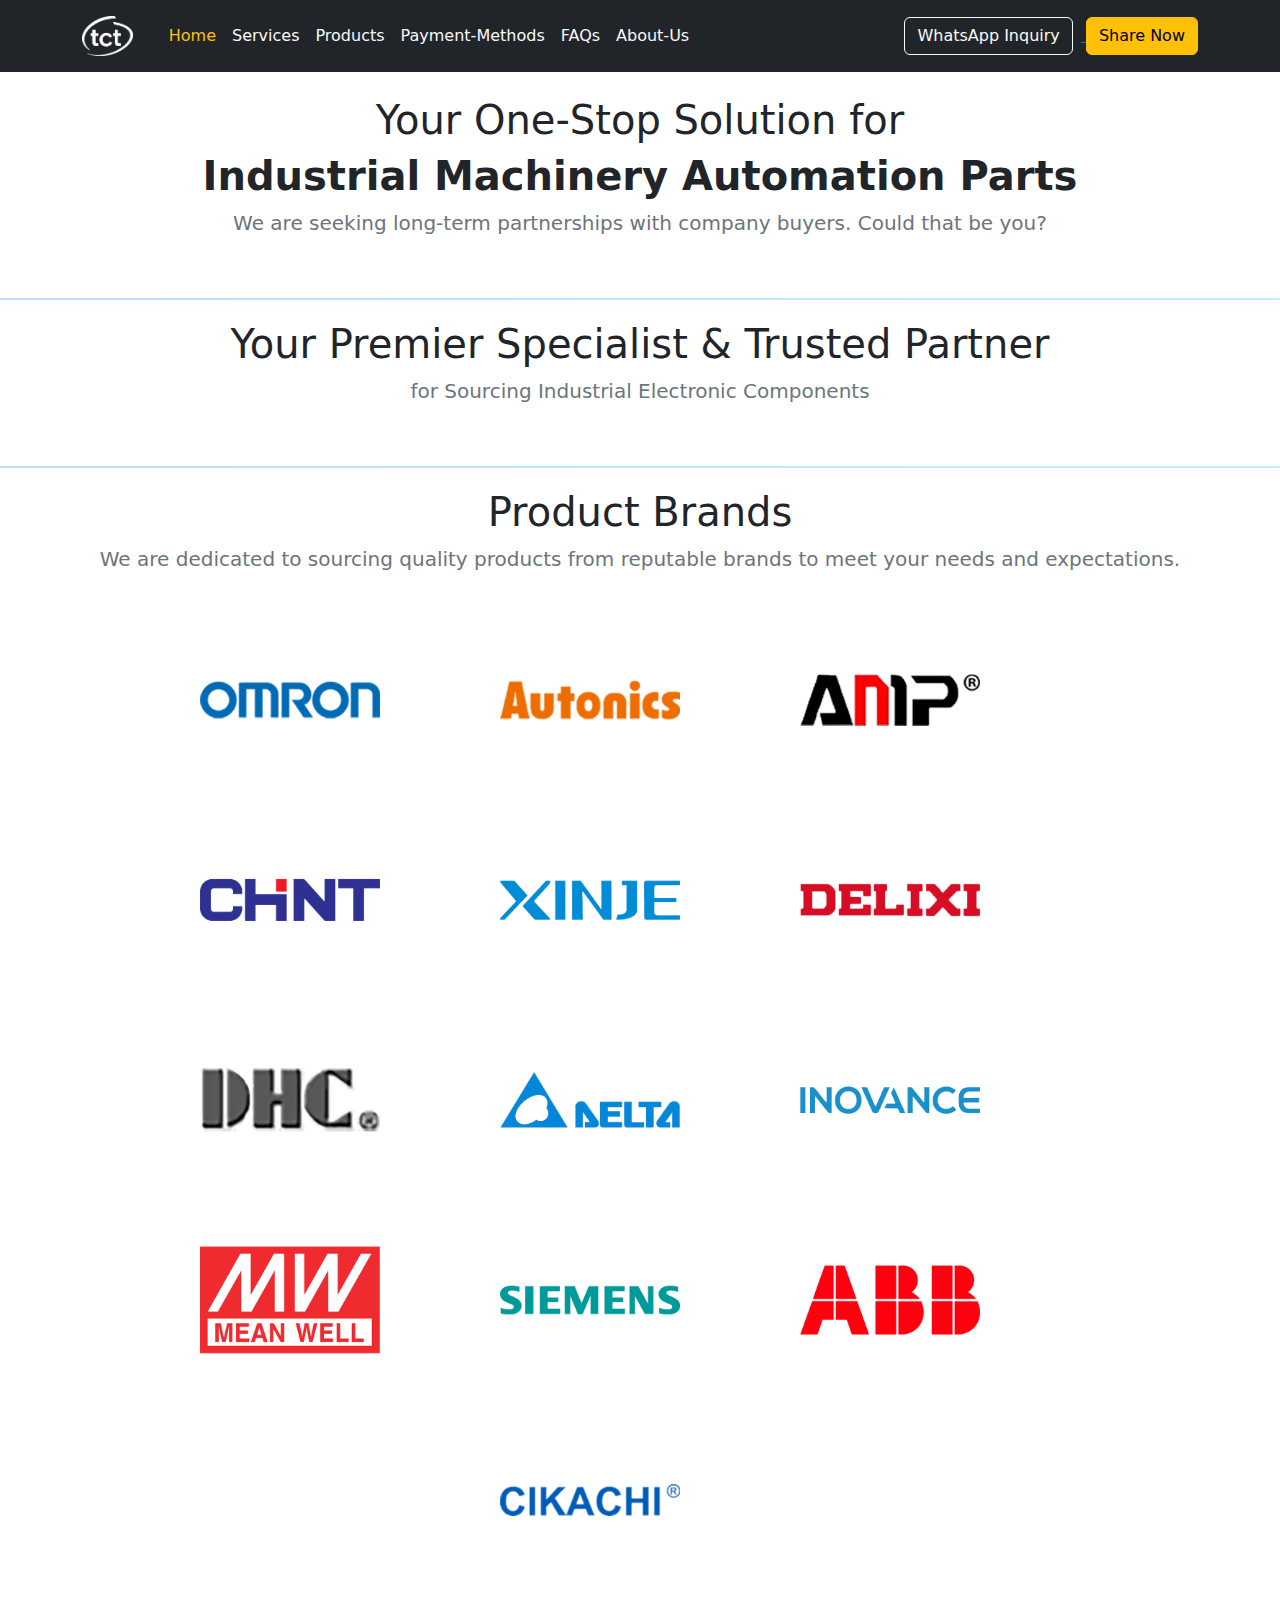
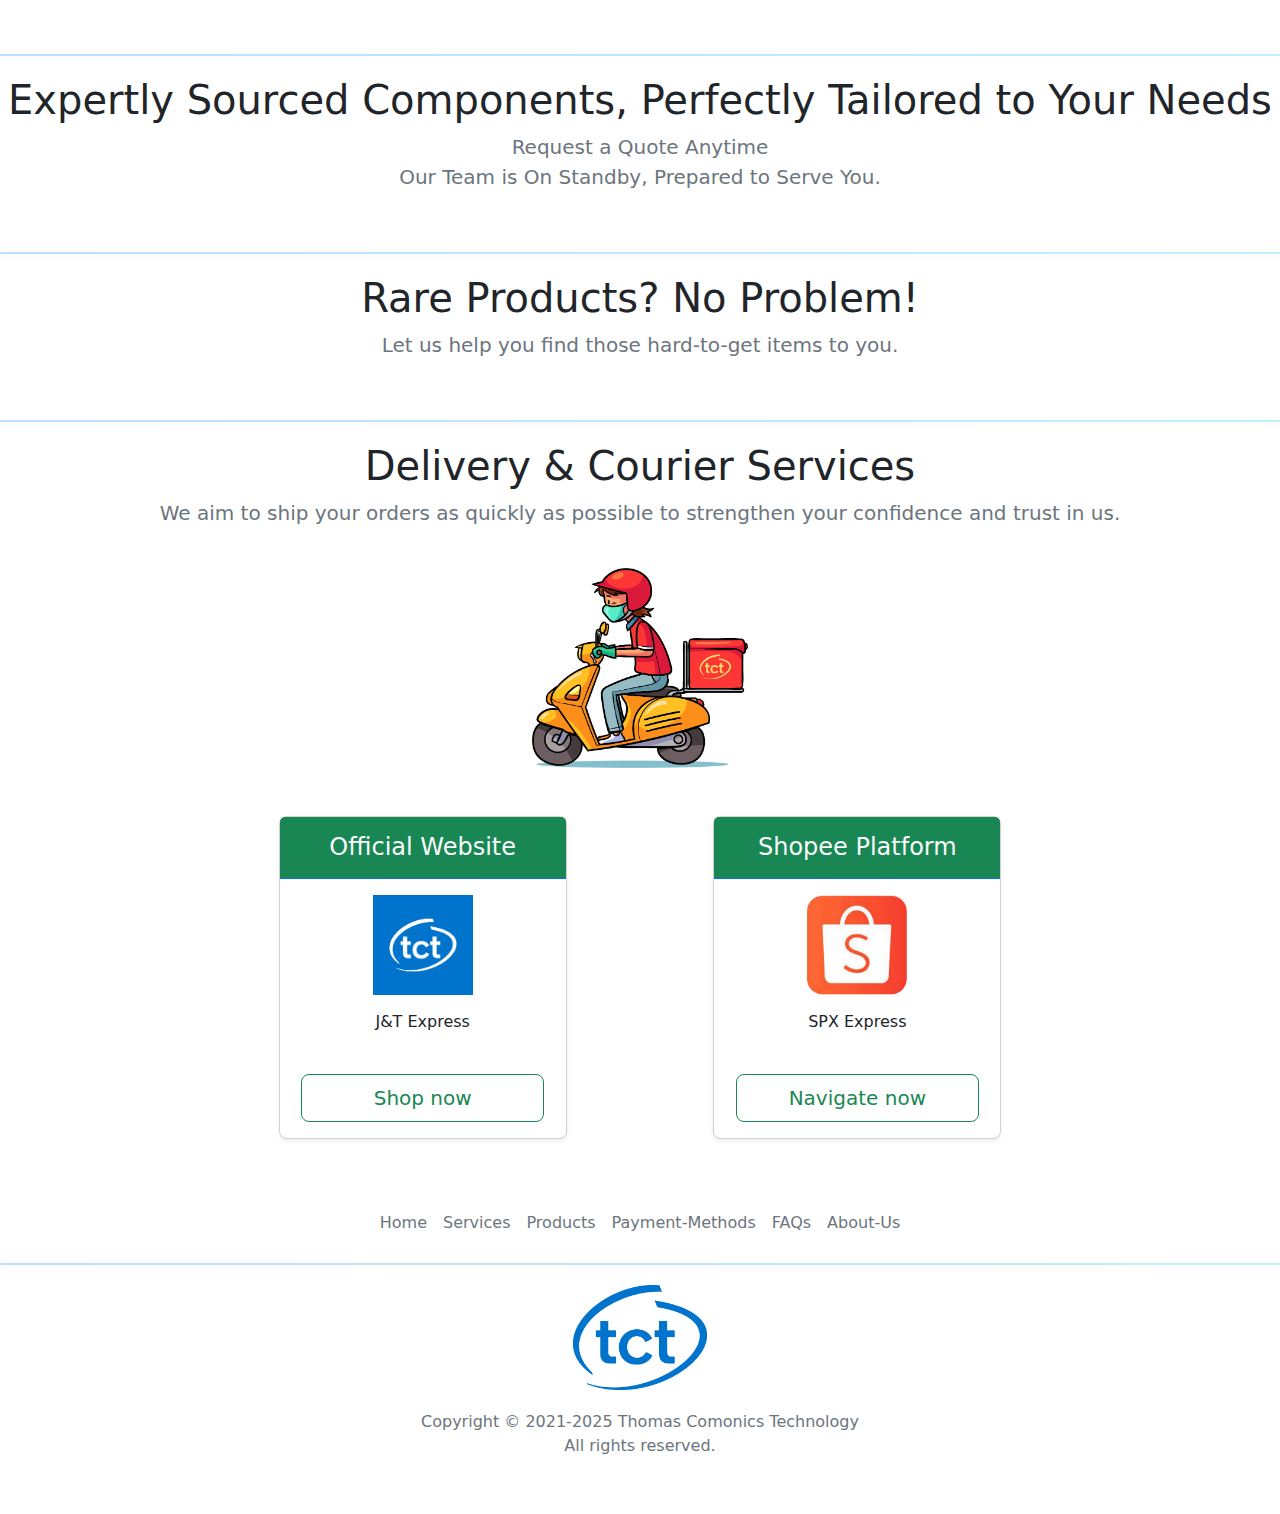
==== index.html @ 4f992594 "o" ====
<!DOCTYPE html>

<html lang="en">
    <head>
        <meta charset="utf-8">
        <meta name="viewport" content="width=device-width, initial-scale=1">
        <meta name="description" content="">
        <meta name="author" content="Thomas">
        <meta name="generator" content="Hugo 0.104.2">
        <title>Home (TCT)</title>
        <link rel="icon" href="images/tct-logo.ico">
        <link rel="canonical" href="https://getbootstrap.com/docs/5.2/examples/headers/">

        <!-- CSS -->
        <link href="bootstrap-5.2.3-examples\bootstrap-5.2.3-examples\assets\dist\css\bootstrap.min.css" rel="stylesheet">
        <link rel="stylesheet" href="style_tct.css">
        <!--  -->
        <link rel="canonical" href="https://getbootstrap.com/docs/5.2/examples/pricing/">
        <link href='https://fonts.googleapis.com/css?family=Bebas Neue' rel='stylesheet'>
    
        <!-- JavaScript -->
        <script src="bootstrap-5.2.3-examples\bootstrap-5.2.3-examples\assets\dist\jsbootstrap.bundle.min.js"></script>
        <script src="script_tct.js"></script>
    </head>

    <!-- NAVIGATION -->
    <header class="p-3 text-bg-dark">
        <div class="container">
            <div class="d-flex flex-wrap align-items-center justify-content-center justify-content-lg-start">
                <img id="yt-logo-header" src="images/tct-logo-white.png" alt="Thomas Cheapsoft Technology" height="40">
      
                <ul class="nav col-12 col-lg-auto me-lg-auto mb-2 justify-content-center mb-md-0">
                    <li><a href="index.html" class="nav-link px-2 text-warning">Home</a></li>
                    <li><a href="services.html" class="nav-link px-2 text-light">Services</a></li>
                    <li><a href="products.html" class="nav-link px-2 text-light">Products</a></li>
                    <li><a href="payment-methods.html" class="nav-link px-2 text-light">Payment-Methods</a></li>
                    <li><a href="faqs.html" class="nav-link px-2 text-light">FAQs</a></li>
                    <li><a href="about-us.html" class="nav-link px-2 text-light">About-Us</a></li>
                </ul>
      
                <div class="text-end">
                    <a href="https://wa.me/message/UVRGLS5ZUFK6H1">
                        <button type="button" class="btn btn-outline-light me-2">WhatsApp Inquiry</button>
                    </a>
                    <button type="button" class="btn btn-warning">Share Now</button>
                </div>
            </div>
        </div>
    </header>

    <br class="highlightNone">

    <body>
        <!-- INTRO -->
        <div>
            <center>
                <h1 class="display-6 fw-normal">
                    Your One-Stop Solution for
                    <h1 style="font-weight: bolder;">Industrial Machinery Automation Parts</h1>
                </h1>
                <p class="fs-5 text-muted">We are seeking long-term partnerships with company buyers. Could that be you?</p>
            </center>
        </div>
        <br class="highlightNone">
        
        <hr>

        <div>
            <center>
                <h1 class="display-6 fw-normal">
                    Your Premier Specialist & Trusted Partner
                </h1>
                <p class="fs-5 text-muted">for Sourcing Industrial Electronic Components</p>
            </center>
        </div>
        <br class="highlightNone">

        <hr>

        <!-- BRAND -->
        <div>
            <center>
                <h1 class="display-6 fw-normal">Product Brands</h1>

                <p class="fs-5 text-muted">We are dedicated to sourcing quality products from reputable brands to meet your needs and expectations.</p>
            </center>

            <div class="productBrandsLogo">
                <div>
                    <img src="images/omron-logo.png" alt="Omron" title="Omron">
                </div>
                <div>
                    <img src="images/autonics-logo.png" alt="Autonics" title="Autonics">
                </div>
                <div>
                    <img src="images/amp-logo.png" alt="Amp" title="Amp">
                </div>
                <div>
                    <img src="images/chint-logo.png" alt="Chint" title="Chint">
                </div>                 


                <div>
                    <img src="images/xinje-logo.png" alt="Xinje" title="Xinje">
                </div>
                <div>
                    <img src="images/delixi-logo.png" alt="Delixi" title="Delixi">
                </div>
                <div>
                    <img src="images/dhc-logo.png" alt="Dhc" title="Dhc">
                </div>
                <div>
                    <img src="images/delta-logo.png" alt="Delta" title="Delta">
                </div>
                <div>
                    <img src="images/inovance-logo.png" alt="Inovance" title="Inovance">
                </div>       
                <div>
                    <img src="images/meanwell-logo.png" alt="Mean Well" title="Mean Well">
                </div>    
                <div>
                    <img src="images/siemens-logo.png" alt="Siemens" title="Siemens">
                </div>
                <div>
                    <img src="images/abb-logo.png" alt="Abb" title="Abb">
                </div>                   
                <div>
                    <img src="images/cikachi-logo.png" alt="Cikachi" title="Cikachi">
                </div>

            </div>
        </div>
        <br class="highlightNone">

        <hr>

        <div>
            <center>
                <h1 class="display-6 fw-normal">
                    Expertly Sourced Components, Perfectly Tailored to Your Needs
                </h1>
                <p class="fs-5 text-muted">Request a Quote Anytime
                    <br> Our Team is On Standby, Prepared to Serve You.</p>
            </center>
        </div>
        <br class="highlightNone">
        
        <hr>

        <div>
            <center>
                <h1 class="display-6 fw-normal">
                    Rare Products? No Problem!
                </h1>
                <p class="fs-5 text-muted">Let us help you find those hard-to-get items to you.</p>
            </center>
        </div>
        <br class="highlightNone">

        <hr>

        <!-- DELIVERY & COURIER SERVICES -->
        <div class="pageTitle_description_div">
            <center>
                <h1 class="display-6 fw-normal">Delivery & Courier Services</h1>

                <p class="fs-5 text-muted">We aim to ship your orders as quickly as possible to strengthen your confidence and trust in us.</p>
            </center>    
        </div>

        <br class="highlightNone">
        
        <center>
            <img src="images/tct-delivery-man.png" alt="TCT Delivery & Courier Services" height="200px">
        </center>
    
        <br class="highlightNone">
        <br class="highlightNone">

        <div class="home_courier_service_div row row-cols-1 row-cols-md-3 mb-3 text-center justify-content-center">

            <!-- OFFICIAL WEBSITE -->
            <div class="col mb-4 d-flex justify-content-center">
                <div class="card rounded-3 shadow-sm" style="width: 18rem;">
                    <div class="card-header py-3 text-bg-success border-primary">
                        <h4 class="my-0 fw-normal text-light">Official Website</h4>
                    </div>
                    <div class="card-body text-center">
                        <img src="images/tct-logo-bg.png" alt="Windows 11" height="100px">
                        <br class="highlightNone">
                        <p style="padding-top: 15px;">J&T Express</p>
                        <br class="highlightNone">
                        <a href="products.html" type="button" class="w-100 btn btn-lg btn-outline-success">Shop now</a>
                    </div>
                </div>
            </div>
        
            <!-- SHOPEE PLATFORM -->
            <div class="col mb-4 d-flex justify-content-center">
                <div class="card rounded-3 shadow-sm" style="width: 18rem;">
                    <div class="card-header py-3 text-bg-success border-primary">
                        <h4 class="my-0 fw-normal text-light">Shopee Platform</h4>
                    </div>
                    <div class="card-body text-center">
                        <img src="images/shopee-logo.png" alt="Windows 11" height="100px">
                        <br class="highlightNone">
                        <p style="padding-top: 15px;">SPX Express</p>
                        <br class="highlightNone">
                        <a href="https://shopee.com.my/tct_penang" type="button" class="w-100 btn btn-lg btn-outline-success" target="_blank">Navigate now</a>
                    </div>
                </div>
            </div>
        </div>
    </body>

    <footer class="py-3 my-4">
        <!-- NAVIGATION -->
        <ul class="nav justify-content-center mb-3">
            <li class="nav-item"><a href="index.html" class="nav-link px-2 text-muted">Home</a></li>
            <li class="nav-item"><a href="services.html" class="nav-link px-2 text-muted">Services</a></li>
            <li class="nav-item"><a href="products.html" class="nav-link px-2 text-muted">Products</a></li>
            <li class="nav-item"><a href="payment-methods.html" class="nav-link px-2 text-muted">Payment-Methods</a></li>
            <li class="nav-item"><a href="faqs.html" class="nav-link px-2 text-muted">FAQs</a></li>
            <li class="nav-item"><a href="about-us.html" class="nav-link px-2 text-muted">About-Us</a></li>
        </ul>
        <hr>
        <center>
            <img id="yt-logo-footer" src="images/tct-logo.png" alt="Yottasoft Technology" height="125">
        </center>
        <!-- @ 2022 Company Inc. -->
        <p class="text-center text-muted">
            Copyright &copy; 2021-2025 Thomas Comonics Technology
            <br class="highlightNone"> All rights reserved.
        </p>
    </footer>
</html>
---- style_tct.css ----
/* -------------------------------------------------- */
/* General */
.highlightNone {
    user-select: none;
}

hr {
    border: none;
    height: 2px;
    background: linear-gradient(to right, #007BFF, #00C6FF);
    border-radius: 5px;
    box-shadow: 0px 2px 5px rgba(0, 0, 0, 0.1);
    margin: 20px 0;
}

.businessInformation {
    border: 2px solid #dcdcdc;
    border-radius: 15px;
    padding: 20px;
    max-width: 680px;
    transition: all 0.3s ease;
    box-shadow: 2px 2px 8px rgba(0, 0, 0, 0.1);
}

.eCommercePlatform {
    border: 2px solid #dcdcdc;
    border-radius: 15px;
    padding: 20px;
    max-width: 680px;
    transition: all 0.3s ease;
    box-shadow: 2px 2px 8px rgba(0, 0, 0, 0.1);
    cursor: pointer;
}
.eCommercePlatform:hover {
    border-color: #007BFF;
    box-shadow: 4px 4px 12px rgba(0, 123, 255, 0.2);
    transform: translateY(-5px);
}

.eCommercePlatform img {
    transition: transform 0.3s ease;
}
.eCommercePlatform:hover img {
    transform: scale(1.05);
}

.productBrandsLogo {
    display: flex;
    justify-content: center;
    align-items: center;
    gap: 20px;
    flex-wrap: wrap;
    padding: 20px;
    margin-left: 5%;
    margin-right: 5%;
}
.productBrandsLogo img {
    width: 180px;
    height: auto;
}
.productBrandsLogo > div {
    padding-right: 100px;
}

#yt-logo-header {
    padding-right: 28px;
}

/* Body */

.home_courier_service_div
{
    /* margin-left: 35%; */
    /* margin: 25% 0; */
    /* margin: 2% 0 8% 25%; */
}

.services_package_div, .payment_pricing_div
{
    margin: 30px 8% 40px 8%;
}

#honeycomb_div
{
    padding-bottom: 2%;
}


/* Services */

.card-body
{
    margin-right: 2%;
    margin-left: 2%;
}

.subtitle_h5, .list_indent_td
{
    text-align: left;
}

.software_table_column1, .software_table_column2,
.casio_table_column1, .casio_table_column2, .casio_table_column3,
.logitech_table_column1, .logitech_table_column2, .logitech_table_column3,
.logitech2_table_column1, .logitech2_table_column2, .logitech2_table_column3,
.logitech3_table_column1, .logitech3_table_column2, .logitech3_table_column3
{
    padding: 0px 20px;
    border: 1px solid;
}

.software_table_column1, .casio_table_column1, .logitech_table_column1, .logitech2_table_column1, .logitech3_table_column1
{
    background-color: #0073CC;
    color: #E1F1FF;
    padding: 10px 5px;
}

/* .casio_table_column2, .logitech_table_column2
{
    background-color: #72FAC9;
    color: #2F4858;
    padding: 10px 10px;
} */

/* .casio_table_column3, .logitech_table_column3
{
    background-color: #ffffff;
    color: #000000;
    padding: 10px 10px;
} */

.table_subject
{
    background-color: #72FAC9;
    color: #2F4858;
}

/* SOFTWARE */

.software_table_column1
{
    max-width: 150px;
}

.software_table_column2
{
    max-width: 200px;
}

/* CASIO */

.casio_table_column1
{
    max-width: 81px;
}

.casio_table_column2, .casio_table_column3
{
    max-width: 116px;
}

/* LOGITECH */

.logitech_table_column1
{
    max-width: 170px;
}

.logitech2_table_column1
{
    max-width: 74px;
}

.logitech3_table_column1
{
    max-width: 90px;
}

.logitech1_table_column2
{
    max-width: 142px;
}

.logitech2_table_column2
{
    max-width: 142px;
}

.logitech3_table_column2
{
    max-width: 200px;
}

/* REMOTE CONTROL BATTERY REPLACEMENT SERVICES */
#remote_control_specification
{
    text-align: center;   
}

/* .table_column3
{
    width: 20px;
} */

table_column2:nth-child(even)
{
    background-color: #395975;
}

.calculator_battery_brand:hover
{
    background-color: coral;
}

.calculator_battery_model:hover
{
    background-color: coral;
}



/* .border_table, .border_table_th, .border_table_td
{

} */

/* FAQs - Frequently Asked Questions */

@import url('https://fonts.googleapis.com/css?family=Hind:300,400&display=swap');

/* $bg: #fff;
$text: #7288a2;
$gray: #4d5974;
$lightgray: #e5e5e5;
$blue: #03b5d2; */

.faqs_container
{
    margin: 0 auto;
    padding: 4rem;
    width: 48rem;

    /* body */
    /* margin: 0; */
    /* padding: 0; */
    font-family: 'Hind', sans-serif;
    background: $bg;
    color: $gray;
    display: flex;
    min-height: 100vh;

    /* * */
    box-sizing: border-box;
    &::before, &::after
    {
        box-sizing: border-box;
    }    
}

.faqs_accordion
{
    .faqs_accordion-item
    {
        border-bottom: 1px solid $lightgray;
        faqs_button[aria-expanded='true']
        {
            border-bottom: 1px solid $blue;
        }
    }
    faqs_button
    {
        position: relative;
        display: block;
        text-align: left;
        width: 100%;
        padding: 1em 0;
        color: $text;
        font-size: 1.15rem;
        font-weight: 400;
        border: none;
        background: none;
        outline: none;
        &:hover, &:focus
        {
            cursor: pointer;
            color: $blue;
            &::after
            {
                cursor: pointer;
                color: $blue;
                border: 1px solid $blue;
            }
        }
        .faqs_accordion-title
        {
            padding: 1em 1.5em 1em 0;
        }
        .faqs_icon
        {
            display: inline-block;
            position: absolute;
            top: 18px;
            right: 0;
            width: 22px;
            height: 22px;
            border: 1px solid;
            border-radius: 22px;
            &::before
            {
                display: block;
                position: absolute;
                content: '';
                top: 9px;
                left: 5px;
                width: 10px;
                height: 2px;
                background: currentColor;
            } 
            &::after
            {
                display: block;
                position: absolute;
                content: '';
                top: 5px;
                left: 9px;
                width: 2px;
                height: 10px;
                background: currentColor;
            }
        }   
    }
    faqs_button[aria-expanded='true']
    {
        color: $blue;
        .faqs_icon
        {
            &::after
            {
            width: 0;
            }
        }
        + .faqs_accordion-content
        {
            opacity: 1;
            max-height: 9em;
            transition: all 200ms linear;
            will-change: opacity, max-height;
        }
    }    
    .faqs_accordion-content
    {
        opacity: 0;
        max-height: 0;
        overflow: hidden;
        transition: opacity 200ms linear, max-height 200ms linear;
        will-change: opacity, max-height;
        
        .faqs_p
        {
            font-size: 1rem;
            font-weight: 300;
            margin: 2em 0;
        }
    }
}


/* -------------------------------------------------- */


/* About Us */

#tct_slogan
{
    color: #0071c5;
    font-family: Arial, Helvetica, sans-serif;
}



#tct-full-logo
{
    /* margin: 240; */
    width: 350px;
    padding-top: 5px;
}

#tct-full-logo-div
{
    /* margin: 240; */
    position: relative;
    /* top: 50%;
    left: 50%; */
    /* -ms-transform: translate(-50%,-50%);
    /* transform: translate(-50%,-50%) */
}

#shopee-grid-container
{
    background-color: #ee4e2e;
    border: 3px solid #E6F4F1;
    /* border-collapse: collapse; */
    float: left;
    width: 50%;
    height: 160px;
    display: inline-grid;
    grid-template-columns: auto;
    /* background: #ebf0f6; */
    padding: 20px;
}


#shopee-left-region
{
    float: left;
    width: 140px;
    height: 240px;
    background: #f9f871;
    padding: 20px;
}

#shopee-right-region
{
    float: left;
    width: 360px;
    height: 140px;
    padding: 20px;
}

#shopee-left-table
{
    float: left;
    width: 200px;
    height: 165px;
    background: #C4D2BD;
    padding: 20px;
}

#shopee-right-table
{
    float: left;
    width: 300px;
    height: 165px;
    background: #F7F5DD;
    padding: 20px;
}

#lazada-grid-container
{
    background-color: #0d1274;
    border: 3px solid #E6F4F1;
    /* float: left;
    width: 50%;
    height: 160px;
    background: #fff;
    padding: 20px; */
}

#lazada-left-region
{
    float: left;
    width: 140px;
    height: 240px;
    background: #f9f871;
    padding: 20px;
    }

#lazada-right-region
{
    float: left;
    width: 360px;
    height: 140px;
    padding: 20px;
}

#lazada-left-table
{
    float: left;
    width: 200px;
    height: 165px;
    background: #C4D2BD;
    padding: 20px;
}

#lazada-right-table
{
    float: left;
    width: 300px;
    height: 165px;
    background: #F7F5DD;
    padding: 20px;
}

/* background: #ffd24c; DARK YELLOW */

h2, h3, h4
{
    /* color: #ffffff; */
}

.shopee-left-table-h4
{
    color: #2F4858;
}

.shopee-right-table-h4
{
    color: #2F4858;
    text-decoration: none;
}

.lazada-left-table-h4
{
    color: #2F4858;
}

.lazada-right-table-h4
{
    color: #2F4858;
    text-decoration: none;
}

/* Neon Button */

#shopee-neon-button-wrapper
{
    margin: 0;
    padding-top: 160px;
    /* padding-left: 20px; */
    display: fixed;
    /* display: flex; */
    justify-content: center;
    align-items: center;
    height: 100px;
    background: #ee4e2e;
}

#lazada-neon-button-wrapper
{
    margin: 0;
    padding-top: 160px;
    display: fixed;
    justify-content: center;
    align-items: center;
    height: 100px;
    background: #0d1274;
}

:root
{
  --clr-neon1: hsl(276,100%,96%);
  /* --clr-neon: hsl(60 92% 71%); */
  /* --clr-neon: hsl(317 100% 54%); */
  --clr-bg1: hsl(323 21% 16%);
}

    .shopee-neon-button
    {
      font-size: 18px;
      font-weight: bold;
      height: 55px;
      width: 150px;
      display: flex;
      justify-content: center;
      align-items: center;
      cursor: pointer;
      font-family: 'League Spartan';
      text-decoration: none;
      color: var(--clr-neon1);
      border: var(--clr-neon1) 3px solid;
      background-color: transparent;
      border-radius: 13px;
      /* text-shadow: 0 0 0.125em hsl(0 0% 100% / 0.3), 0 0 0.45em currentColor; */
      box-shadow: inset 0 0 0.5em 0 var(--clr-neon1), 0 0 0.5em 0 var(--clr-neon1);
      transition: all 0.5s;
    }
     
    .shopee-neon-button:hover
    {
        background-color: var(--clr-neon1);
        color: #3B2A1F;
        /* color: fff; */
        font-weight: bolder;
    }

:root
{
  --clr-neon2: hsl(276,100%,96%);
  /* --clr-neon: hsl(317 100% 54%); */
  --clr-bg2: hsl(323 21% 16%);
}

    .lazada-neon-button
    {
      font-size: 18px;
      font-weight: bold;
      height: 55px;
      width: 150px;
      display: flex;
      justify-content: center;
      align-items: center;
      cursor: pointer;
      font-family: 'League Spartan';
      text-decoration: none;
      color: var(--clr-neon2);
      border: var(--clr-neon2) 3px solid;
      background-color: transparent;
      border-radius: 13px;
      /* text-shadow: 0 0 0.125em hsl(0 0% 100% / 0.3), 0 0 0.45em currentColor; */
      box-shadow: inset 0 0 0.5em 0 var(--clr-neon2), 0 0 0.5em 0 var(--clr-neon2);
      transition: all 0.5s;
    }
     
    .lazada-neon-button:hover
    {
        background-color: var(--clr-neon2);
        color: #3B2A1F;
        /* color: fff; */
        font-weight: bolder;
    }    


/* -------------------------------------------------- */


/* Footers */

#yt-logo-footer
{
    padding-bottom: 20px;
}


/* -------------------------------------------------- */
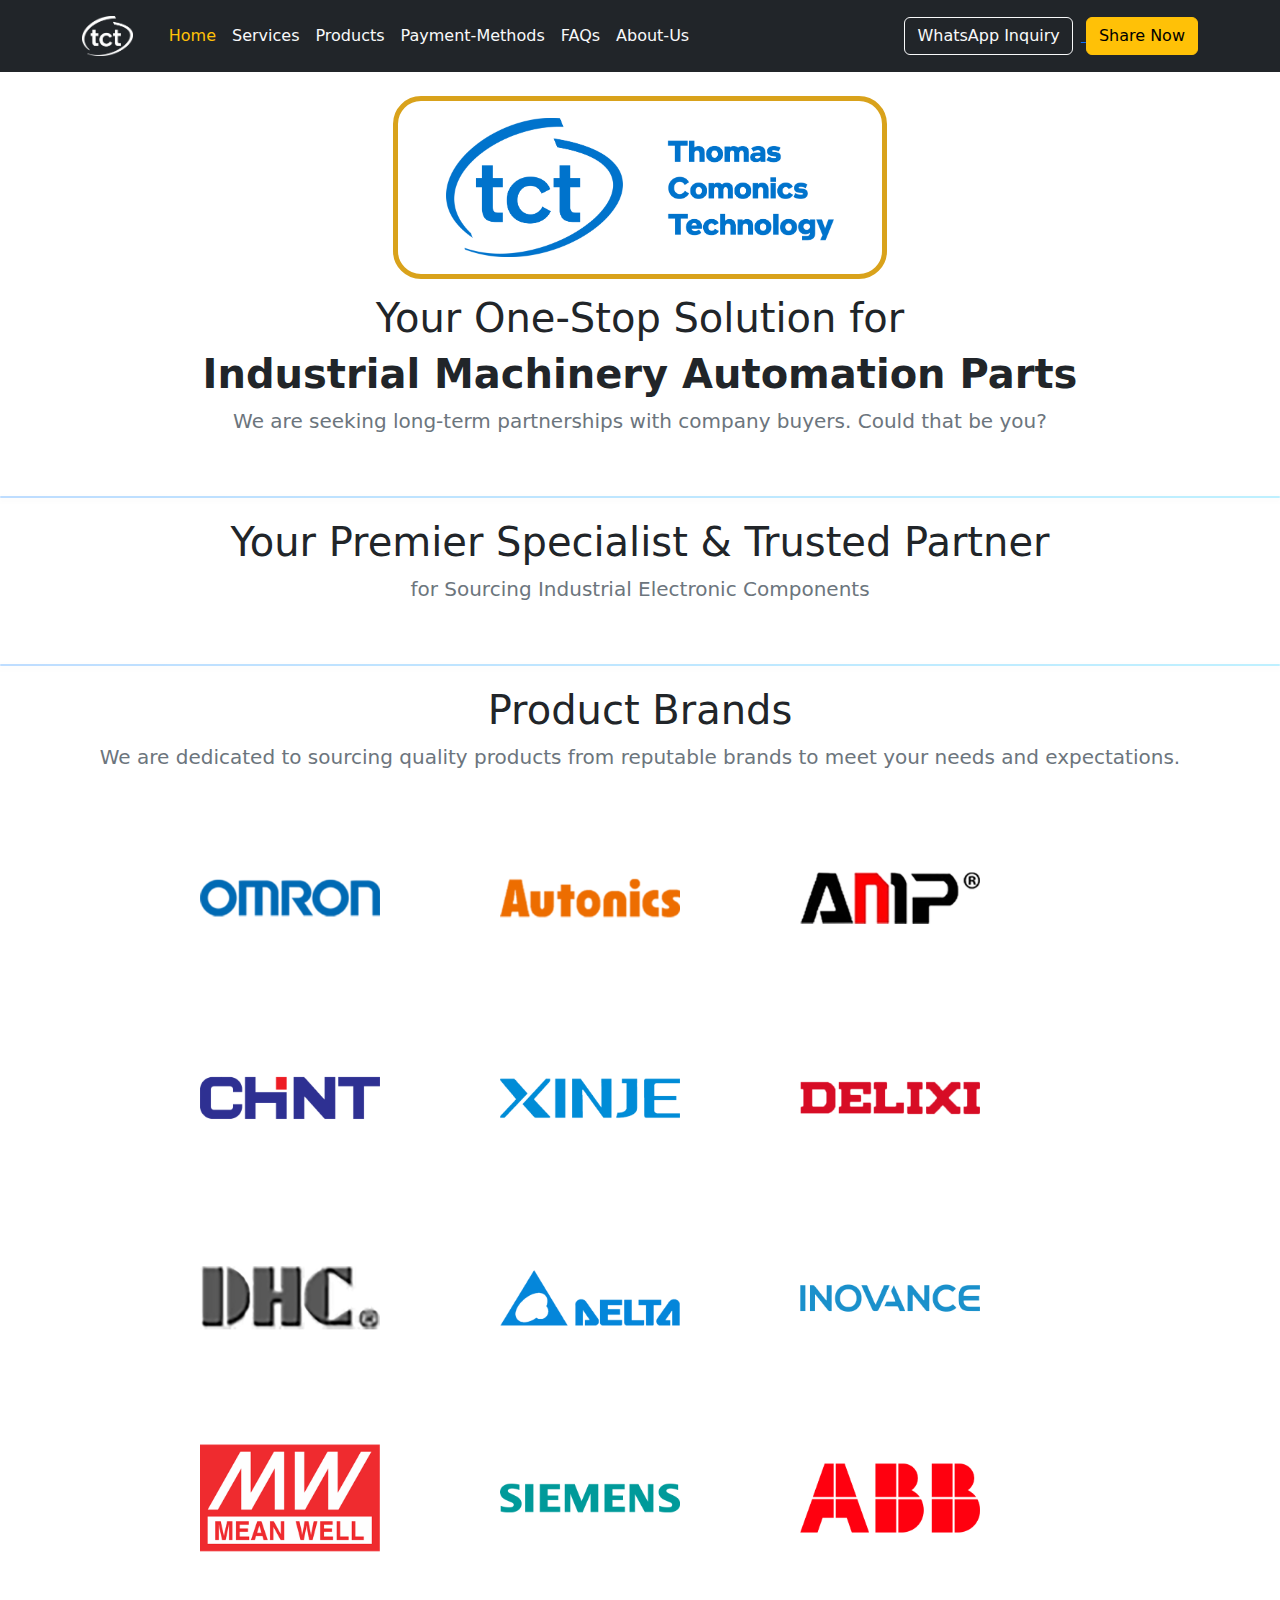
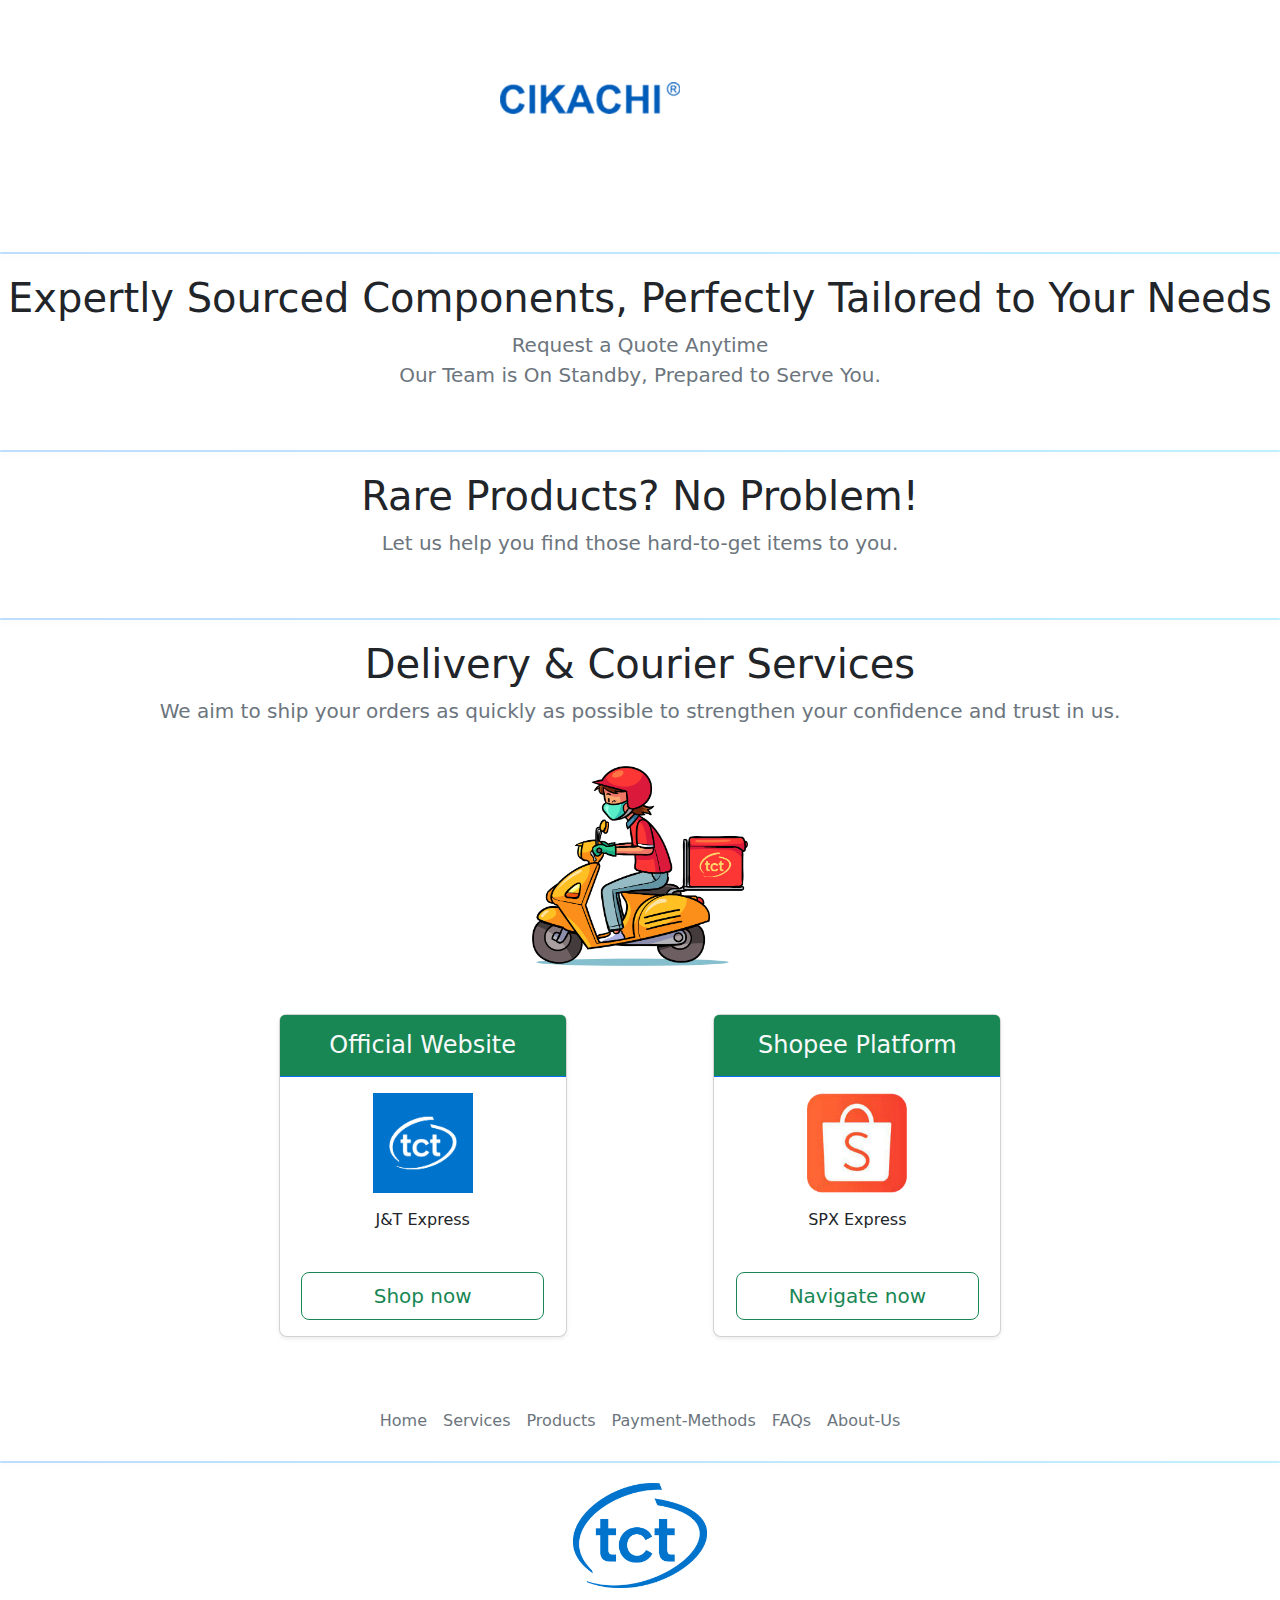
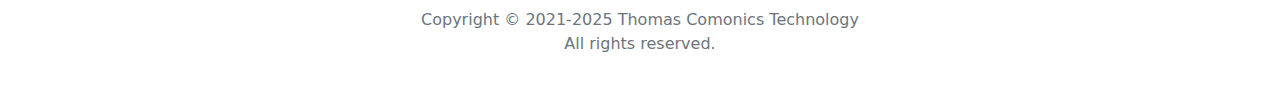
==== commit 8e31d05a: "1" ====
--- a/index.html
+++ b/index.html
@@ -54,7 +54,14 @@
         <!-- INTRO -->
         <div>
             <center>
-                <h1 class="display-6 fw-normal">
+                <div style="border: 5px solid #d9a21b; padding: 17px 48px; border-radius: 28px; width: auto; display: inline-block; text-align: center;">
+                    <img src="images/tct-full-logo-blue.png" 
+                         alt="Thomas Comonics Technology" 
+                         width="388px">
+                         <!-- now 139 heght -->
+                </div>
+                               
+                <h1 class="display-6 fw-normal" style="padding-top: 15px;">
                     Your One-Stop Solution for
                     <h1 style="font-weight: bolder;">Industrial Machinery Automation Parts</h1>
                 </h1>
@@ -98,8 +105,6 @@
                 <div>
                     <img src="images/chint-logo.png" alt="Chint" title="Chint">
                 </div>                 
-
-
                 <div>
                     <img src="images/xinje-logo.png" alt="Xinje" title="Xinje">
                 </div>
--- a/style_tct.css
+++ b/style_tct.css
@@ -1,6 +1,6 @@
 /* -------------------------------------------------- */
 /* General */
-.highlightNone {
+.highlightNone, img {
     user-select: none;
 }
 
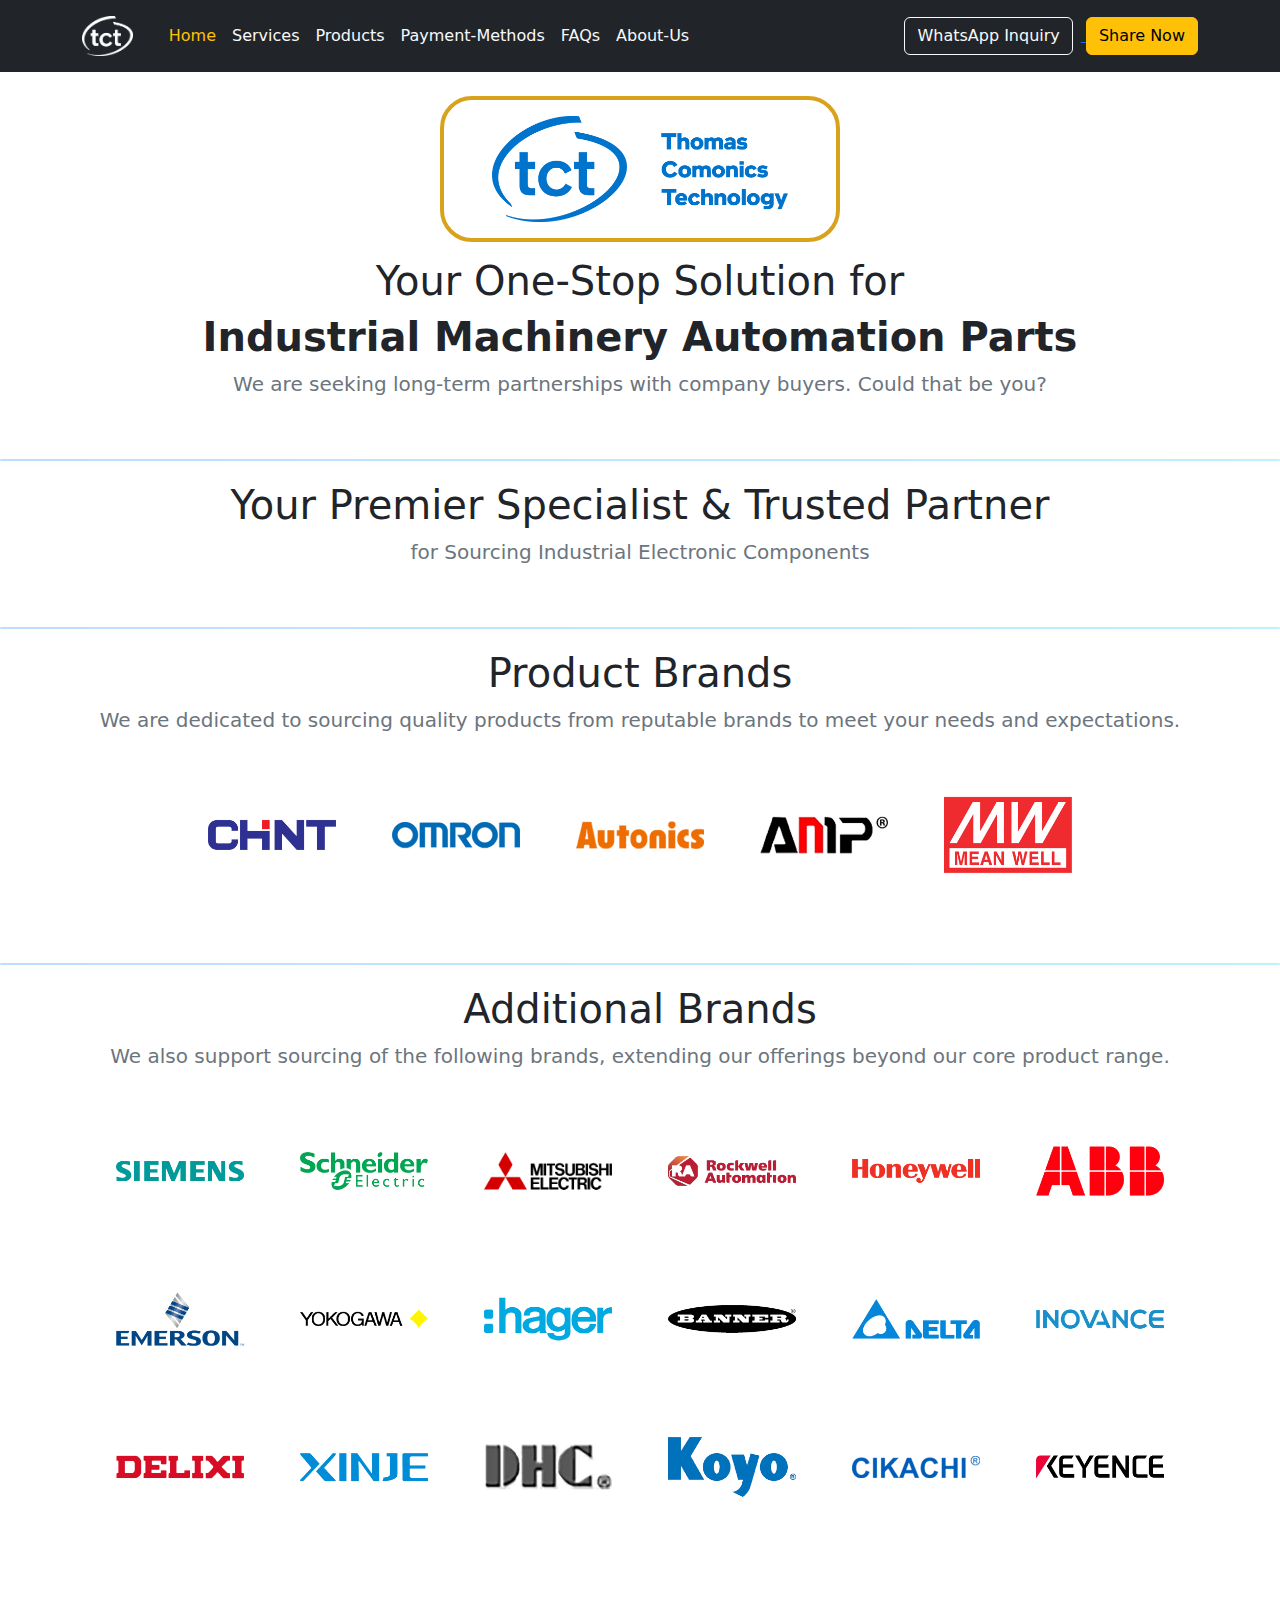
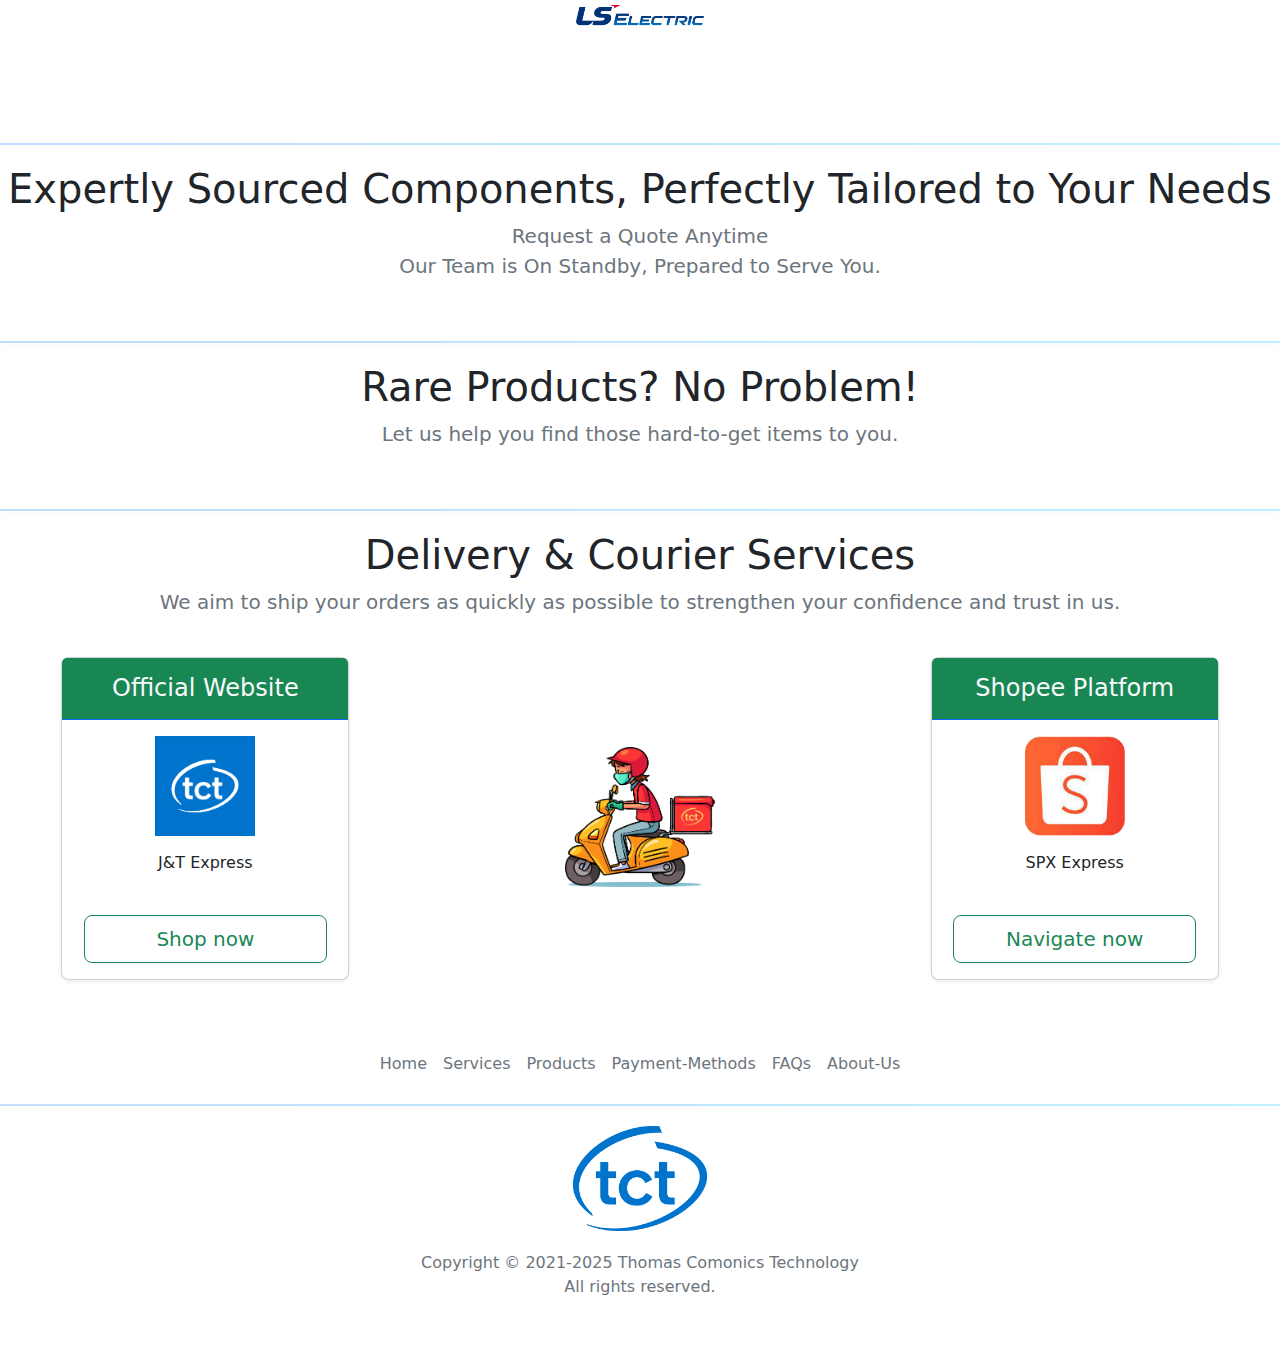
==== commit 89a9de2f: "9" ====
--- a/index.html
+++ b/index.html
@@ -54,11 +54,9 @@
         <!-- INTRO -->
         <div>
             <center>
-                <div style="border: 5px solid #d9a21b; padding: 17px 48px; border-radius: 28px; width: auto; display: inline-block; text-align: center;">
+                <div id="tctFull_home">
                     <img src="images/tct-full-logo-blue.png" 
-                         alt="Thomas Comonics Technology" 
-                         width="388px">
-                         <!-- now 139 heght -->
+                         alt="Thomas Comonics Technology">
                 </div>
                                
                 <h1 class="display-6 fw-normal" style="padding-top: 15px;">
@@ -84,7 +82,7 @@
 
         <hr>
 
-        <!-- BRAND -->
+        <!-- BRANDS -->
         <div>
             <center>
                 <h1 class="display-6 fw-normal">Product Brands</h1>
@@ -94,45 +92,93 @@
 
             <div class="productBrandsLogo">
                 <div>
+                    <img class="highlightNone" src="images/chint-logo.png" alt="Chint" title="Chint">
+                </div>
+                <div>
                     <img src="images/omron-logo.png" alt="Omron" title="Omron">
                 </div>
                 <div>
                     <img src="images/autonics-logo.png" alt="Autonics" title="Autonics">
                 </div>
+
                 <div>
                     <img src="images/amp-logo.png" alt="Amp" title="Amp">
-                </div>
-                <div>
-                    <img src="images/chint-logo.png" alt="Chint" title="Chint">
-                </div>                 
+                </div>           
+                <div>
+                    <img src="images/meanwell-logo.png" alt="Mean Well" title="Mean Well">
+                </div>       
+            </div>
+        </div>
+        <br class="highlightNone">
+
+        <hr>
+
+        <!-- OTHERS -->
+        <div>
+            <center>
+                <h1 class="display-6 fw-normal">Additional Brands</h1>
+
+                <p class="fs-5 text-muted">We also support sourcing of the following brands, extending our offerings beyond our core product range.</p>
+            </center>
+
+            <div class="productBrandsLogo">
+                <div>
+                    <img src="images/siemens-logo.png" alt="Siemens" title="Siemens">
+                </div>
+                <div>
+                    <img src="images/schneiderelectric-logo.png" alt="Schneider Electric" title="Schneider Electric">
+                </div>
+                <div>
+                    <img src="images/mitsubishi-electric.png" alt="Mitsubishi Electric" title="Mitsubishi Electric">
+                </div>
+                <div>
+                    <img src="images/rockwellautomation-logo.png" alt="Rockwell Automation" title="Rocwell Automation">
+                </div>
+                <div>
+                    <img src="images/honeywell-logo.png" alt="Honeywell" title="Honeywell">
+                </div>
+                <div>
+                    <img src="images/abb-logo.png" alt="Abb" title="Abb">
+                </div>
+                <div>
+                    <img src="images/emerson-logo.png" alt="Emerson" title="Emerson">
+                </div>
+                <div>
+                    <img src="images/yokogawa-logo.png" alt="Yokogawa" title="Yokogawa">
+                </div>
+                <div>
+                    <img src="images/hager-logo.png" alt="Hager" title="Hager">
+                </div>
+                <div>
+                    <img src="images/banner-logo.png" alt="Banner" title="Banner">
+                </div>
+                <div>
+                    <img src="images/delta-logo.png" alt="Delta" title="Delta">
+                </div>
+                <div>
+                    <img src="images/inovance-logo.png" alt="Inovance" title="Inovance">
+                </div>
+                <div>
+                    <img src="images/delixi-logo.png" alt="Delixi" title="Delixi">
+                </div>
                 <div>
                     <img src="images/xinje-logo.png" alt="Xinje" title="Xinje">
                 </div>
                 <div>
-                    <img src="images/delixi-logo.png" alt="Delixi" title="Delixi">
-                </div>
-                <div>
                     <img src="images/dhc-logo.png" alt="Dhc" title="Dhc">
                 </div>
                 <div>
-                    <img src="images/delta-logo.png" alt="Delta" title="Delta">
-                </div>
-                <div>
-                    <img src="images/inovance-logo.png" alt="Inovance" title="Inovance">
-                </div>       
-                <div>
-                    <img src="images/meanwell-logo.png" alt="Mean Well" title="Mean Well">
-                </div>    
-                <div>
-                    <img src="images/siemens-logo.png" alt="Siemens" title="Siemens">
-                </div>
-                <div>
-                    <img src="images/abb-logo.png" alt="Abb" title="Abb">
-                </div>                   
+                    <img src="images/koyo-logo.png" alt="Koyo" title="Koyo">
+                </div>
                 <div>
                     <img src="images/cikachi-logo.png" alt="Cikachi" title="Cikachi">
                 </div>
-
+                <div>
+                    <img src="images/keyence-logo.png" alt="Keyence" title="Keyence">
+                </div>
+                <div>
+                    <img src="images/lselectric-logo.png" alt="LS Electric" title="LS Electric">
+                </div>
             </div>
         </div>
         <br class="highlightNone">
@@ -173,13 +219,6 @@
             </center>    
         </div>
 
-        <br class="highlightNone">
-        
-        <center>
-            <img src="images/tct-delivery-man.png" alt="TCT Delivery & Courier Services" height="200px">
-        </center>
-    
-        <br class="highlightNone">
         <br class="highlightNone">
 
         <div class="home_courier_service_div row row-cols-1 row-cols-md-3 mb-3 text-center justify-content-center">
@@ -199,7 +238,13 @@
                     </div>
                 </div>
             </div>
-        
+
+            <!-- DELIVERY MAN -->
+            <div class="col mb-4 d-flex justify-content-center">
+                <div style="align-items: center;">
+                    <img id="deliveryMan" src="images/tct-delivery-man.png" alt="TCT Delivery & Courier Services" style="margin-top: 90px; user-select: none;">
+                </div>
+            </div>        
             <!-- SHOPEE PLATFORM -->
             <div class="col mb-4 d-flex justify-content-center">
                 <div class="card rounded-3 shadow-sm" style="width: 18rem;">
--- a/style_tct.css
+++ b/style_tct.css
@@ -55,16 +55,47 @@
     margin-right: 5%;
 }
 .productBrandsLogo img {
-    width: 180px;
+    width: 128px;
     height: auto;
+    user-select: none;
 }
 .productBrandsLogo > div {
-    padding-right: 100px;
+    padding: 0 18px;
 }
 
 #yt-logo-header {
     padding-right: 28px;
 }
+
+#tctFull_home {
+    border: 0.3em solid #d9a21b;
+    padding: 1em 3em;
+    border-radius: 2em;
+    display: flex;
+    justify-content: center;
+    align-items: center;
+    flex-direction: column;
+    text-align: center;
+    max-width: 25em;
+}
+
+#tctFull_home img {
+    max-width: 100%;
+    height: auto;
+    border-radius: 0.5em;
+}
+
+#deliveryMan {
+    display: flex;
+    justify-content: center;
+    align-items: center;
+    flex-direction: column;
+    text-align: center;
+    max-width: 150px;
+    height: auto;
+    border-radius: 0.5em;
+}
+
 
 /* Body */
 
@@ -382,7 +413,7 @@
 #tct-full-logo
 {
     /* margin: 240; */
-    width: 350px;
+    width: 228px;
     padding-top: 5px;
 }
 
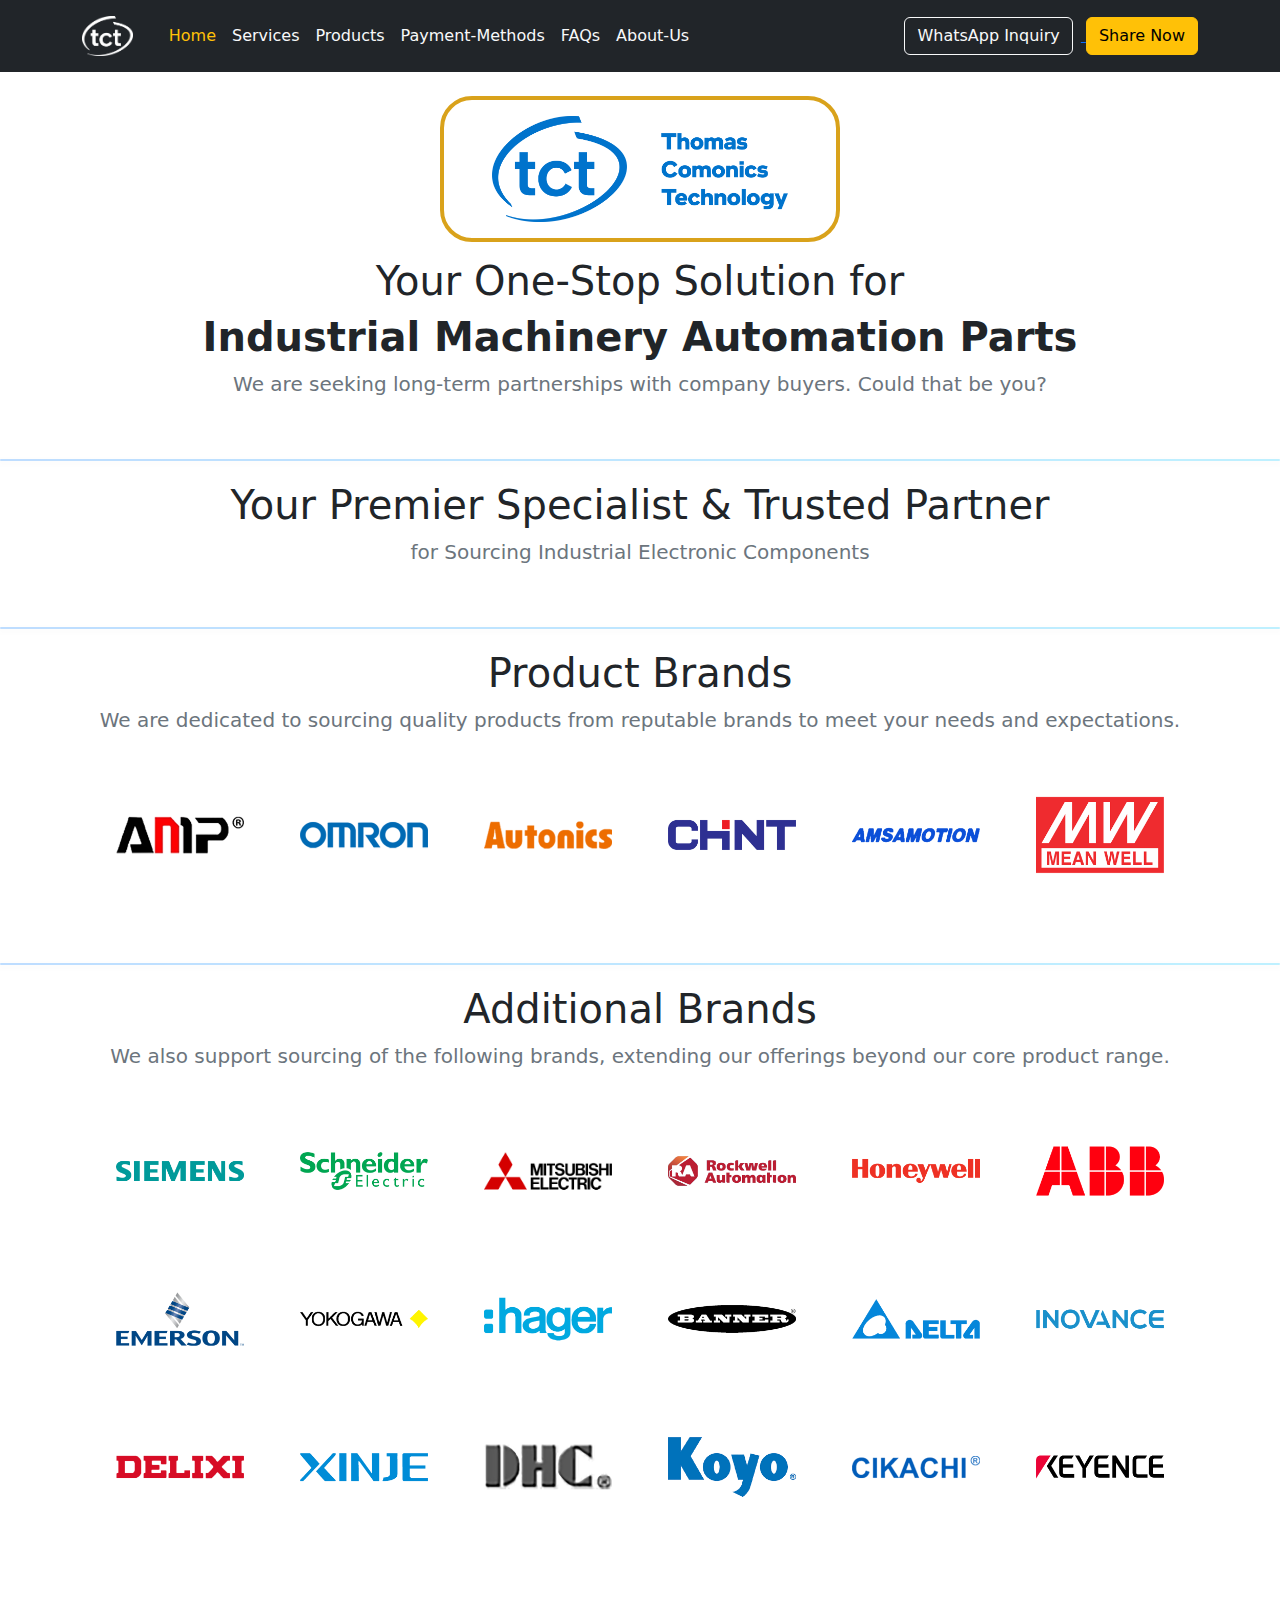
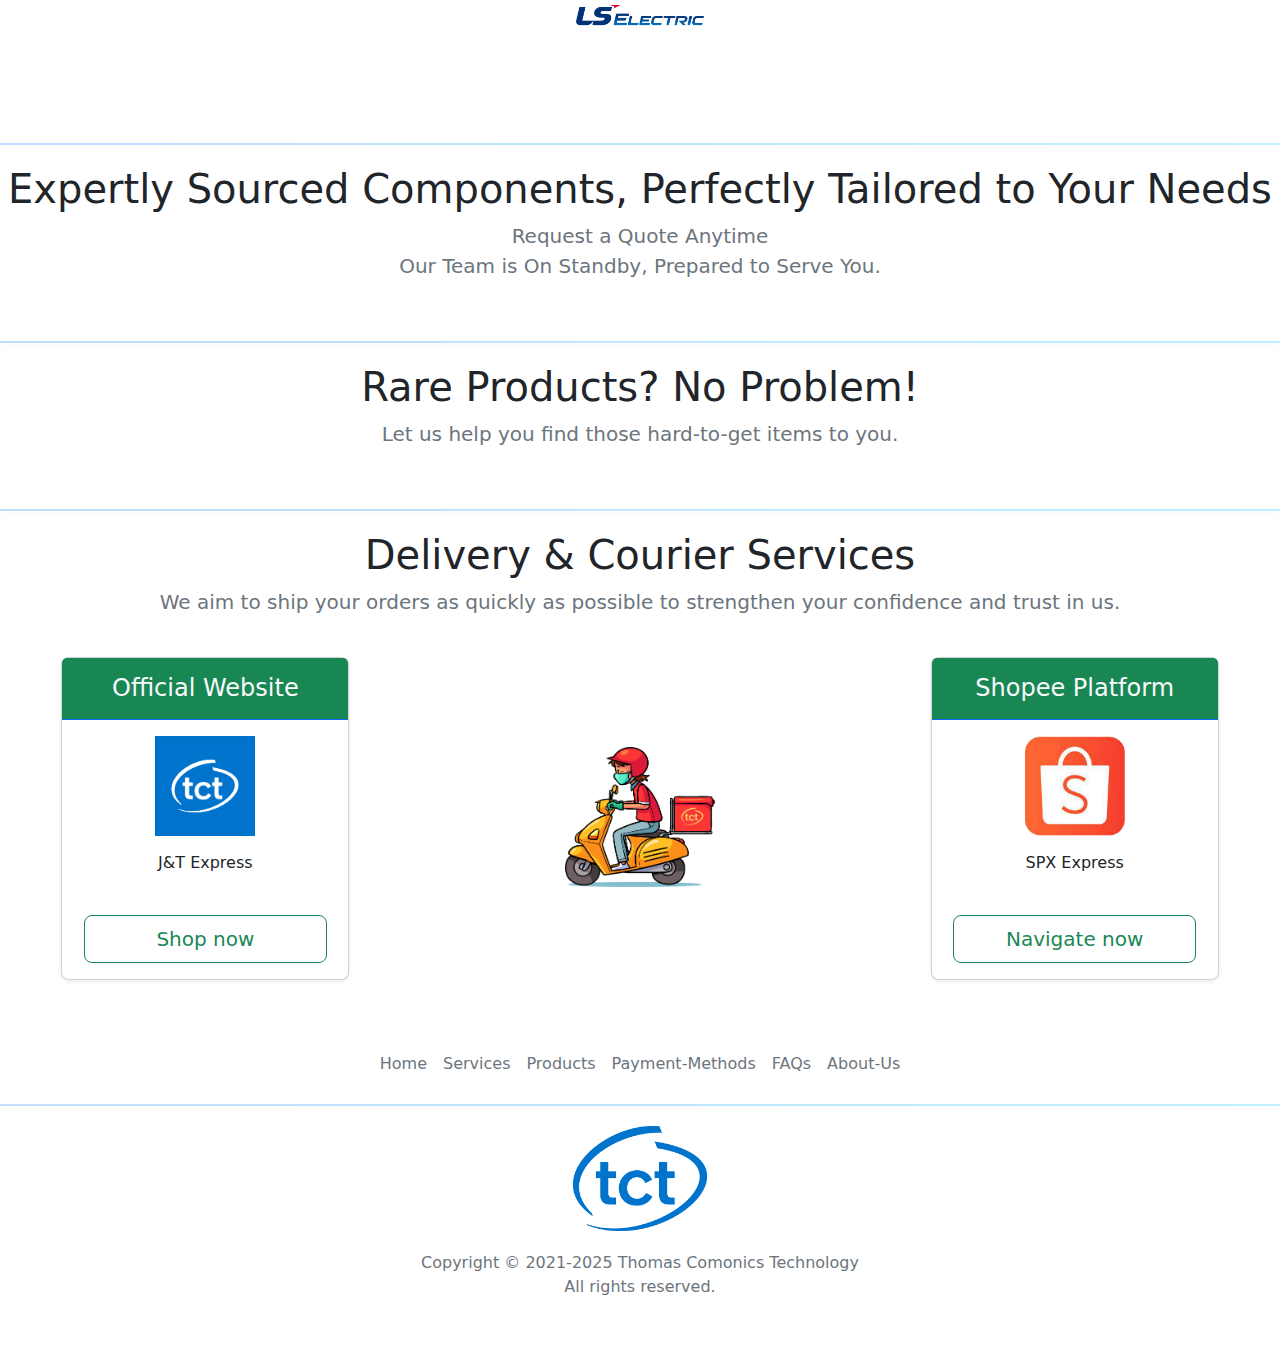
==== commit 42824730: "1" ====
--- a/index.html
+++ b/index.html
@@ -92,21 +92,24 @@
 
             <div class="productBrandsLogo">
                 <div>
+                    <img src="images/amp-logo.png" alt="Amp" title="Amp">
+                </div>
+                <div>
+                    <img src="images/omron-logo.png" alt="Omron" title="Omron">
+                </div>
+                <div>
+                    <img src="images/autonics-logo.png" alt="Autonics" title="Autonics">
+                </div>
+                <div>
                     <img class="highlightNone" src="images/chint-logo.png" alt="Chint" title="Chint">
                 </div>
-                <div>
-                    <img src="images/omron-logo.png" alt="Omron" title="Omron">
-                </div>
-                <div>
-                    <img src="images/autonics-logo.png" alt="Autonics" title="Autonics">
-                </div>
-
-                <div>
-                    <img src="images/amp-logo.png" alt="Amp" title="Amp">
-                </div>           
+
+                <div>
+                    <img src="images/amsamotion-logo.png" alt="Amsamotion" title="Amsamotion">
+                </div>
                 <div>
                     <img src="images/meanwell-logo.png" alt="Mean Well" title="Mean Well">
-                </div>       
+                </div>
             </div>
         </div>
         <br class="highlightNone">
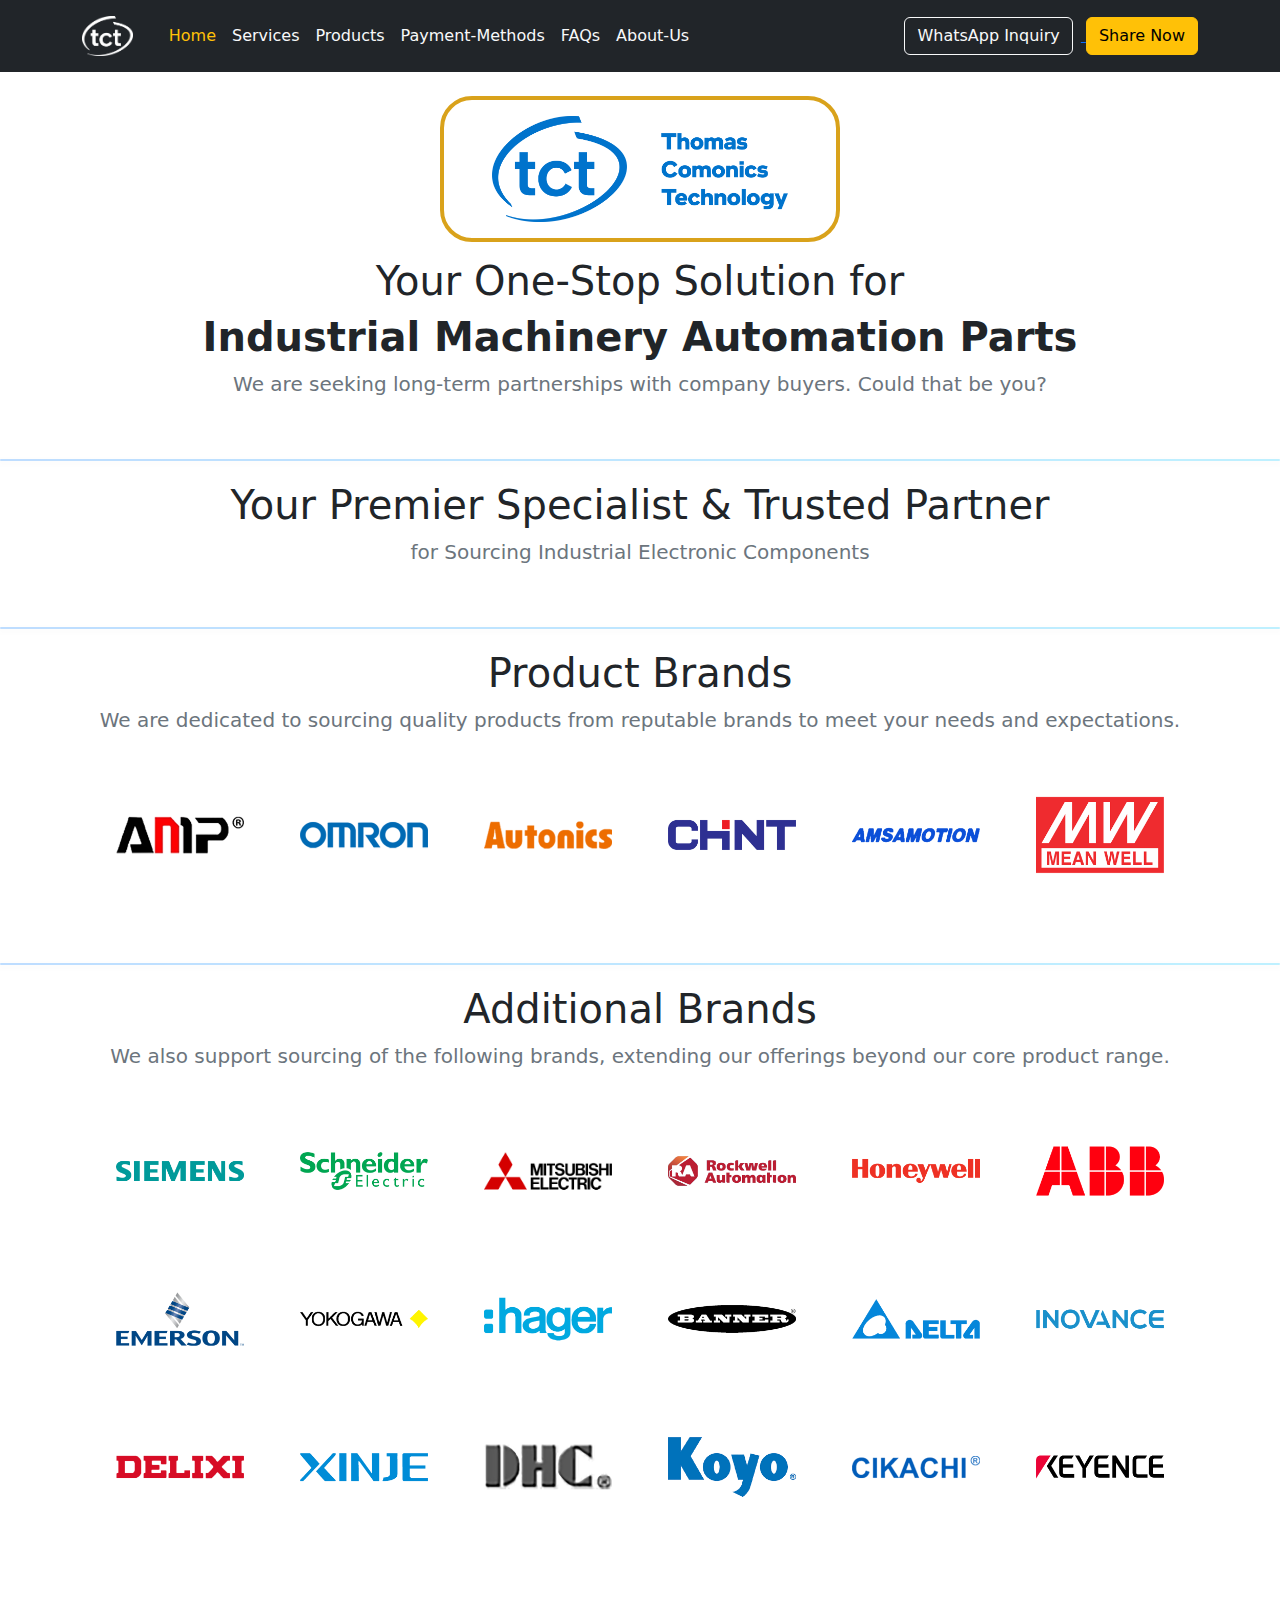
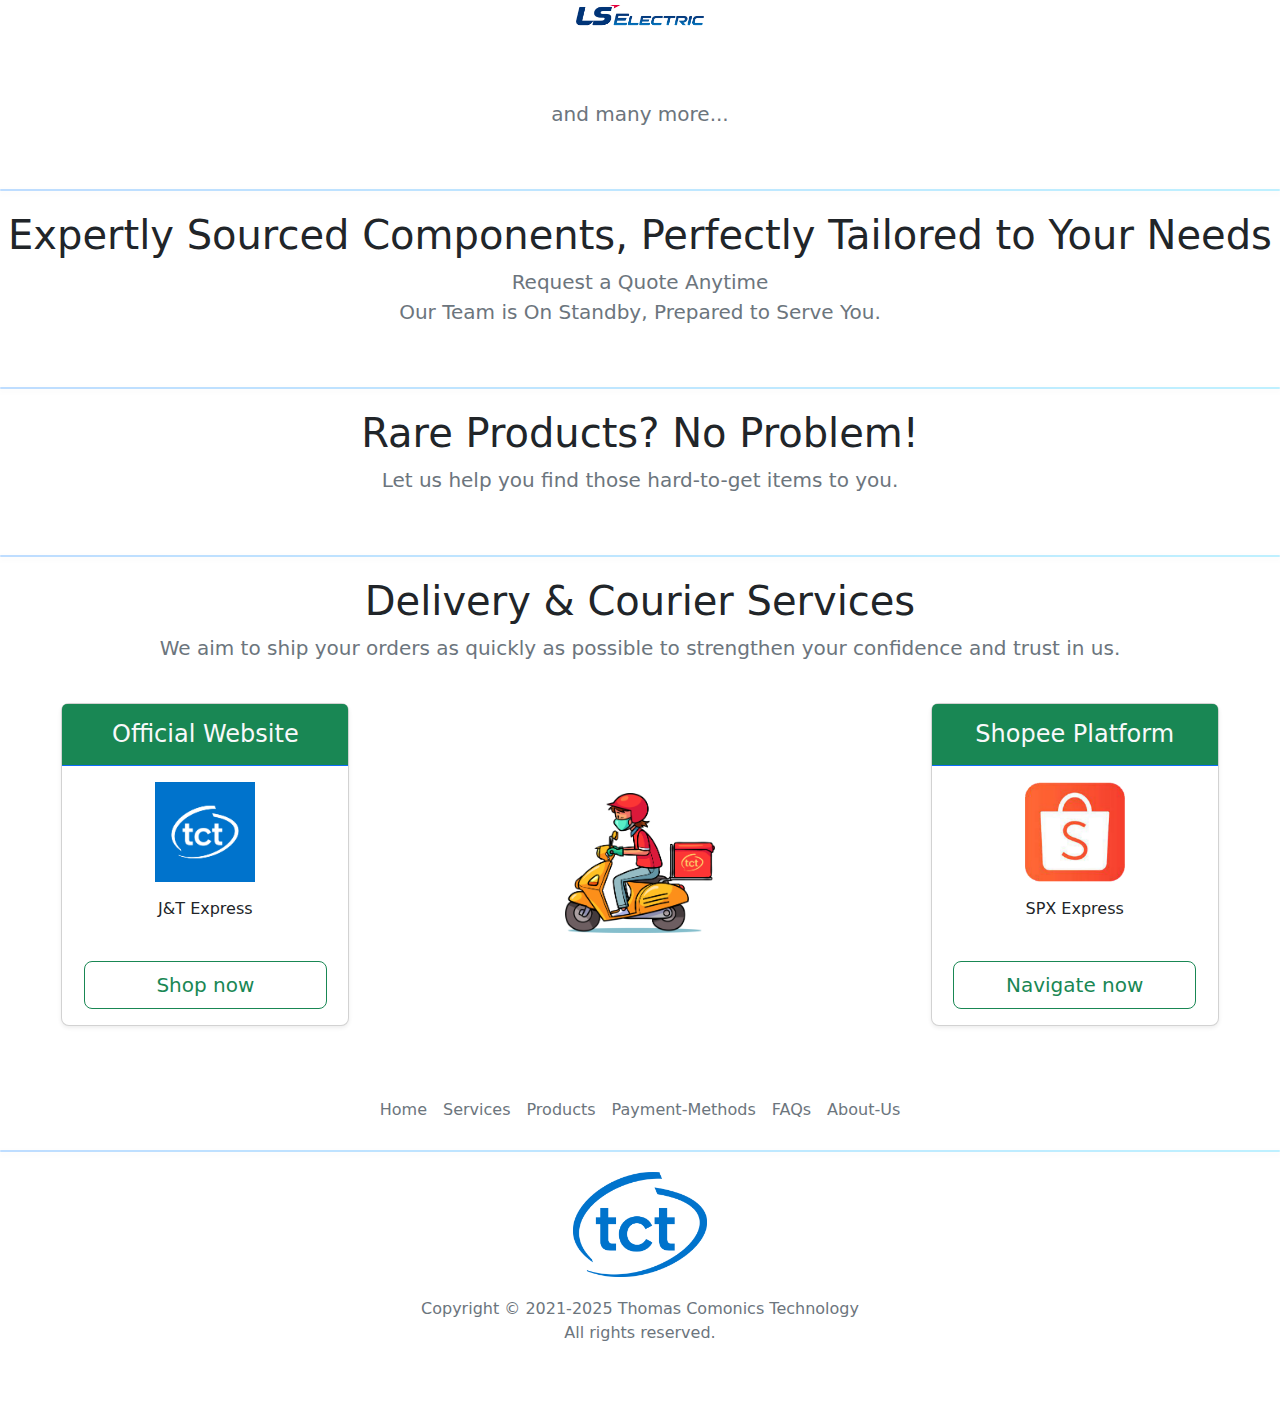
==== commit 9e6bdba1: "1" ====
--- a/index.html
+++ b/index.html
@@ -183,6 +183,10 @@
                     <img src="images/lselectric-logo.png" alt="LS Electric" title="LS Electric">
                 </div>
             </div>
+            
+            <center>
+                <p class="fs-5 text-muted">and many more...</p>
+            </center>
         </div>
         <br class="highlightNone">
 
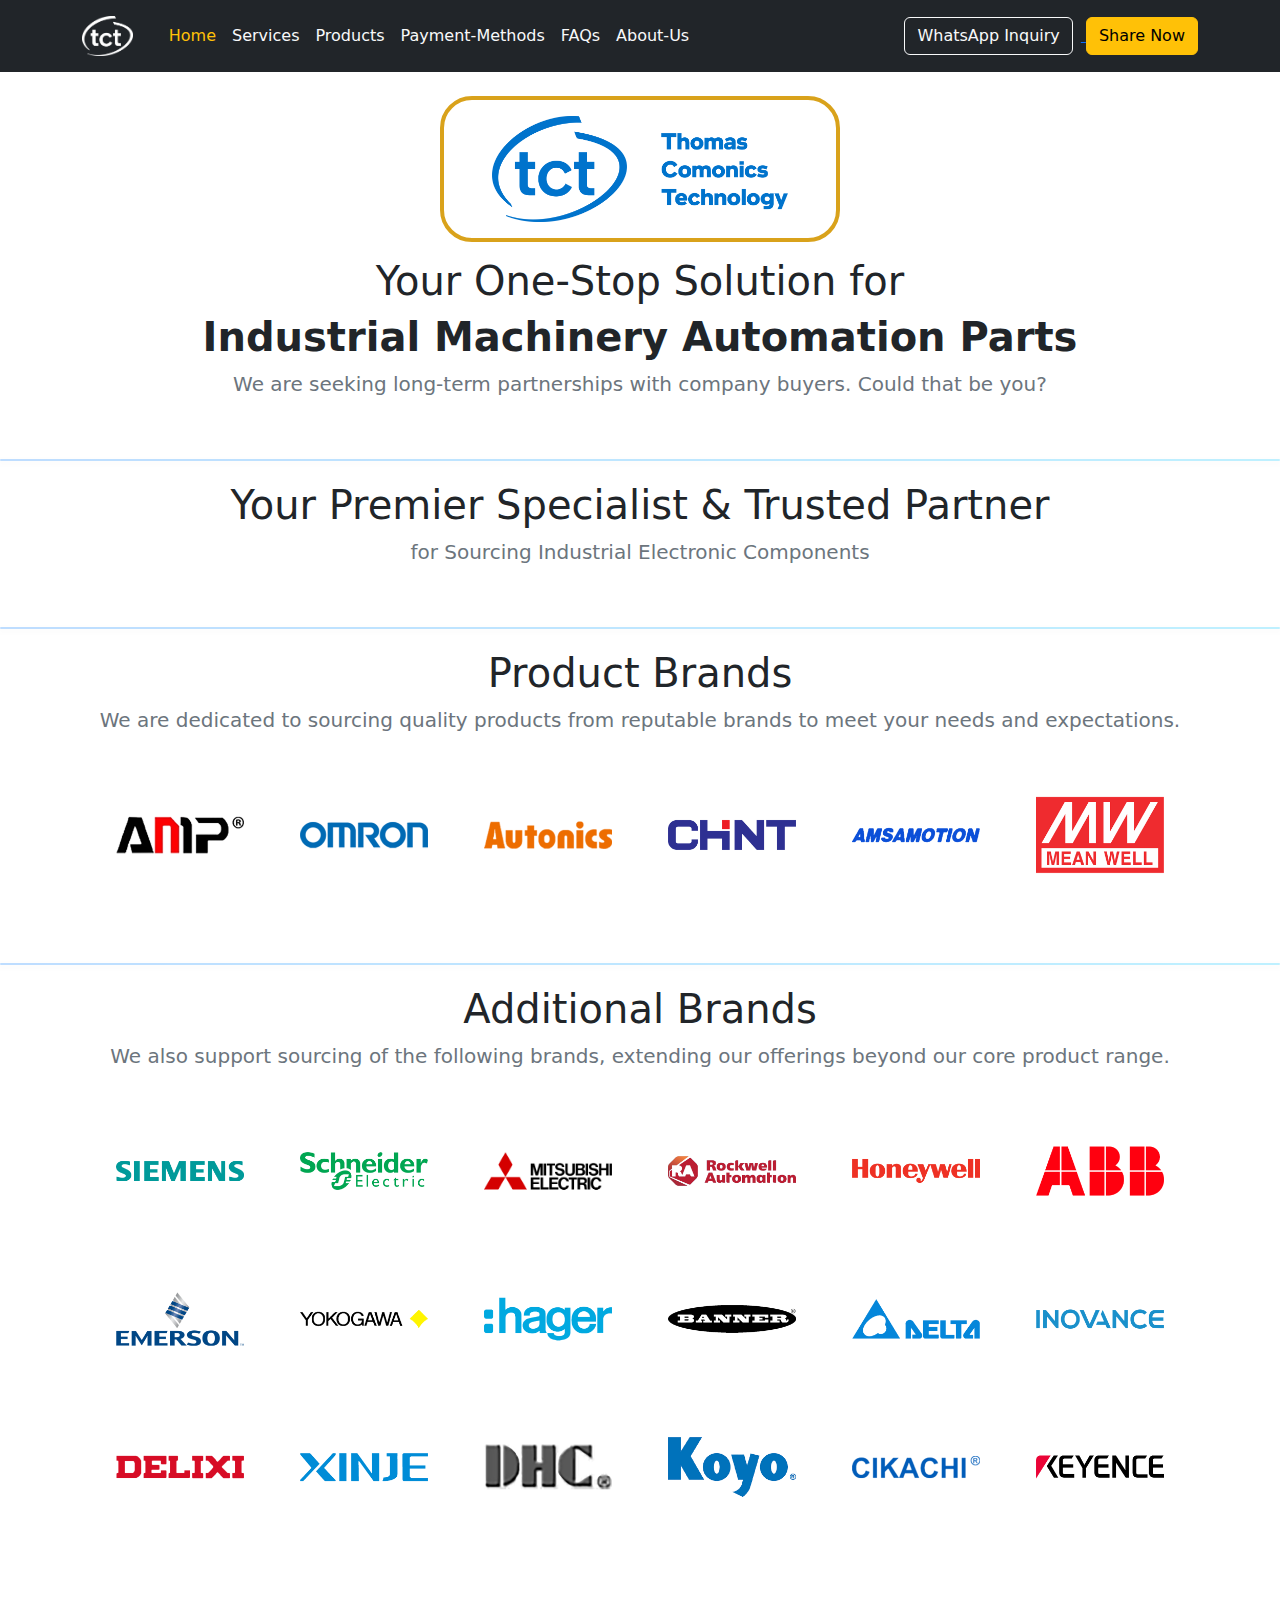
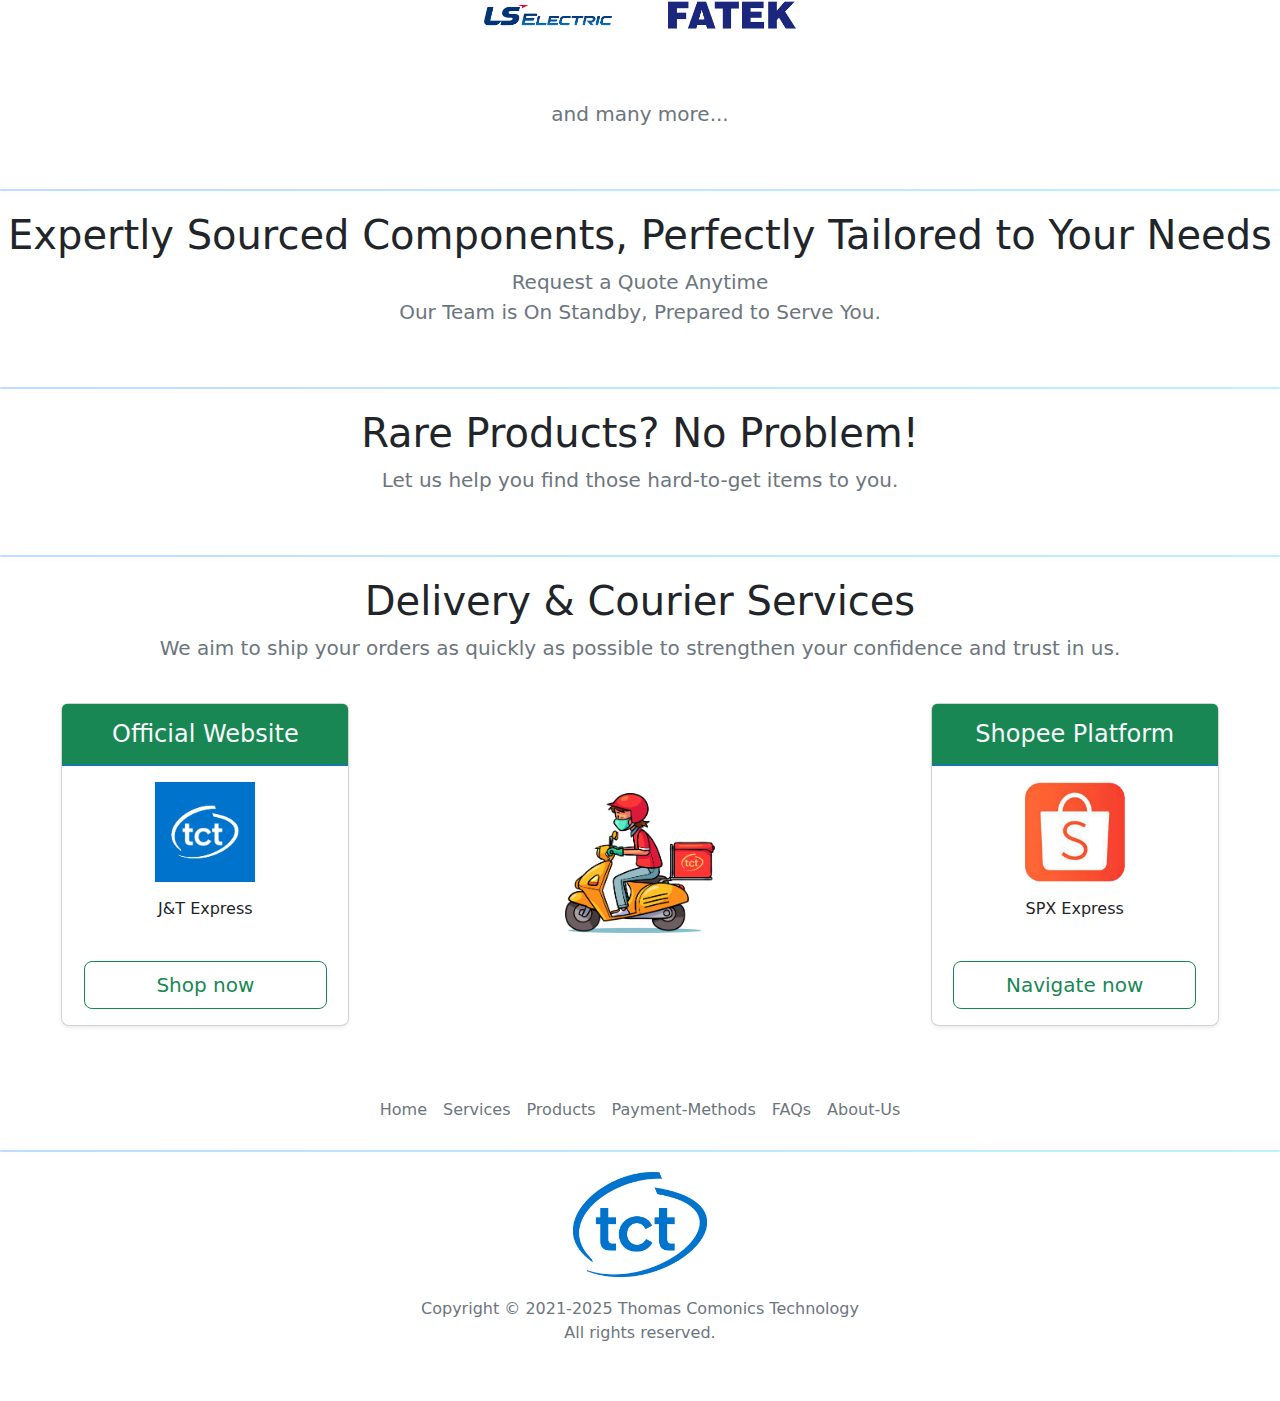
==== commit cad180c4: "1" ====
--- a/index.html
+++ b/index.html
@@ -182,6 +182,9 @@
                 <div>
                     <img src="images/lselectric-logo.png" alt="LS Electric" title="LS Electric">
                 </div>
+                <div>
+                    <img src="images/fatek-logo.png" alt="Fatek" title="Fatek">
+                </div>
             </div>
             
             <center>
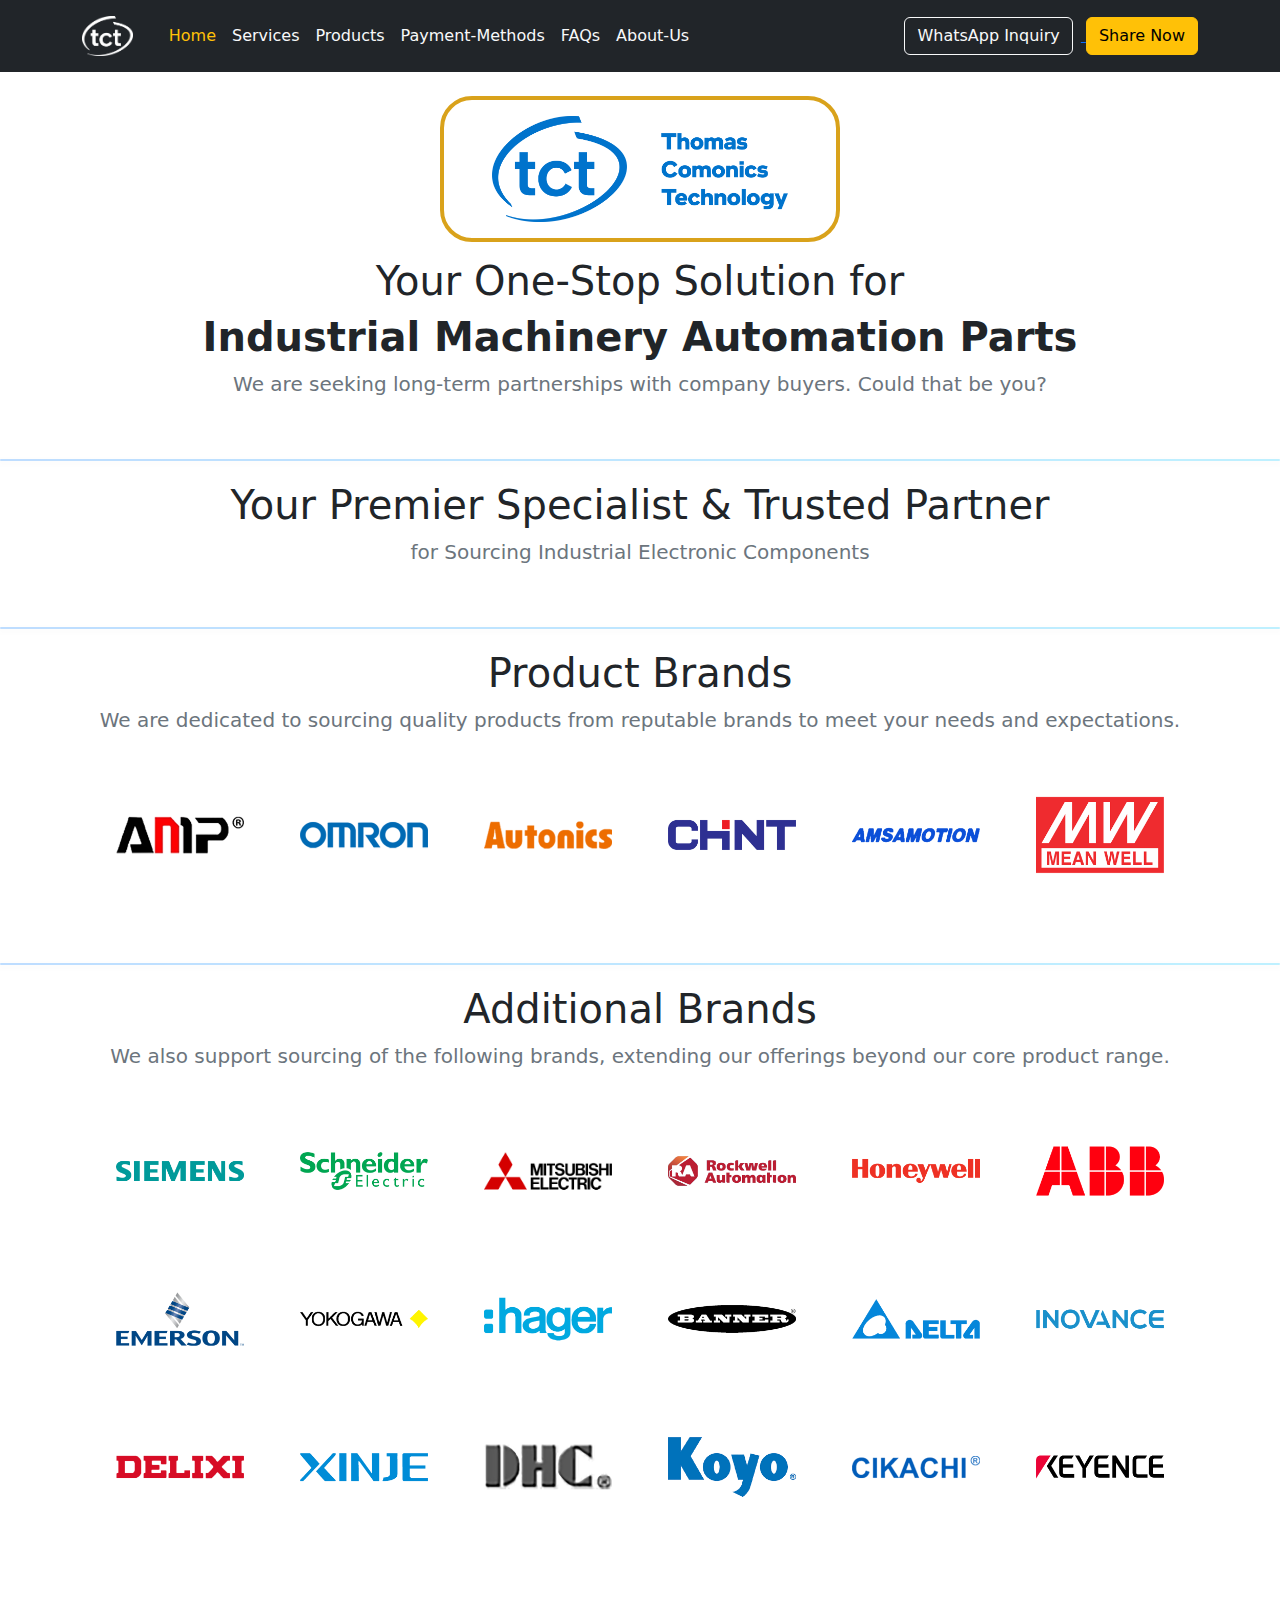
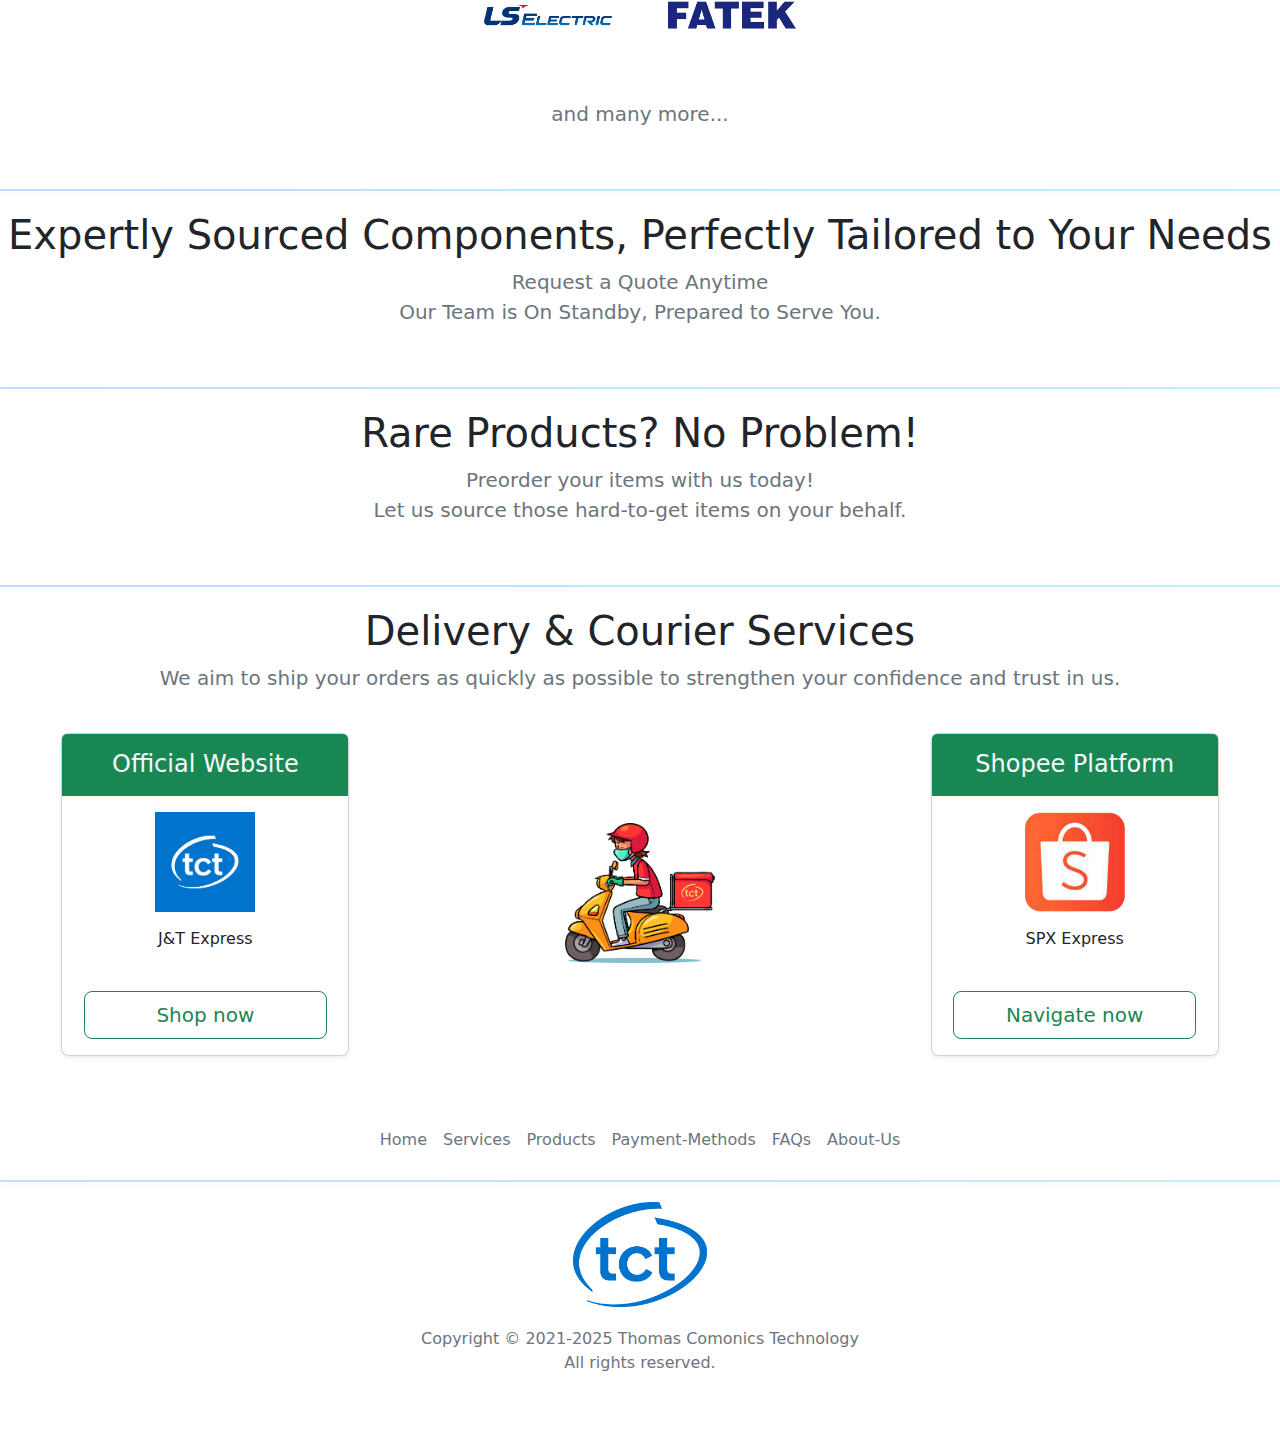
==== commit c38df8cf: "8" ====
--- a/index.html
+++ b/index.html
@@ -213,7 +213,8 @@
                 <h1 class="display-6 fw-normal">
                     Rare Products? No Problem!
                 </h1>
-                <p class="fs-5 text-muted">Let us help you find those hard-to-get items to you.</p>
+                <p class="fs-5 text-muted">Preorder your items with us today!
+                    <br>Let us source those hard-to-get items on your behalf.</p>
             </center>
         </div>
         <br class="highlightNone">
